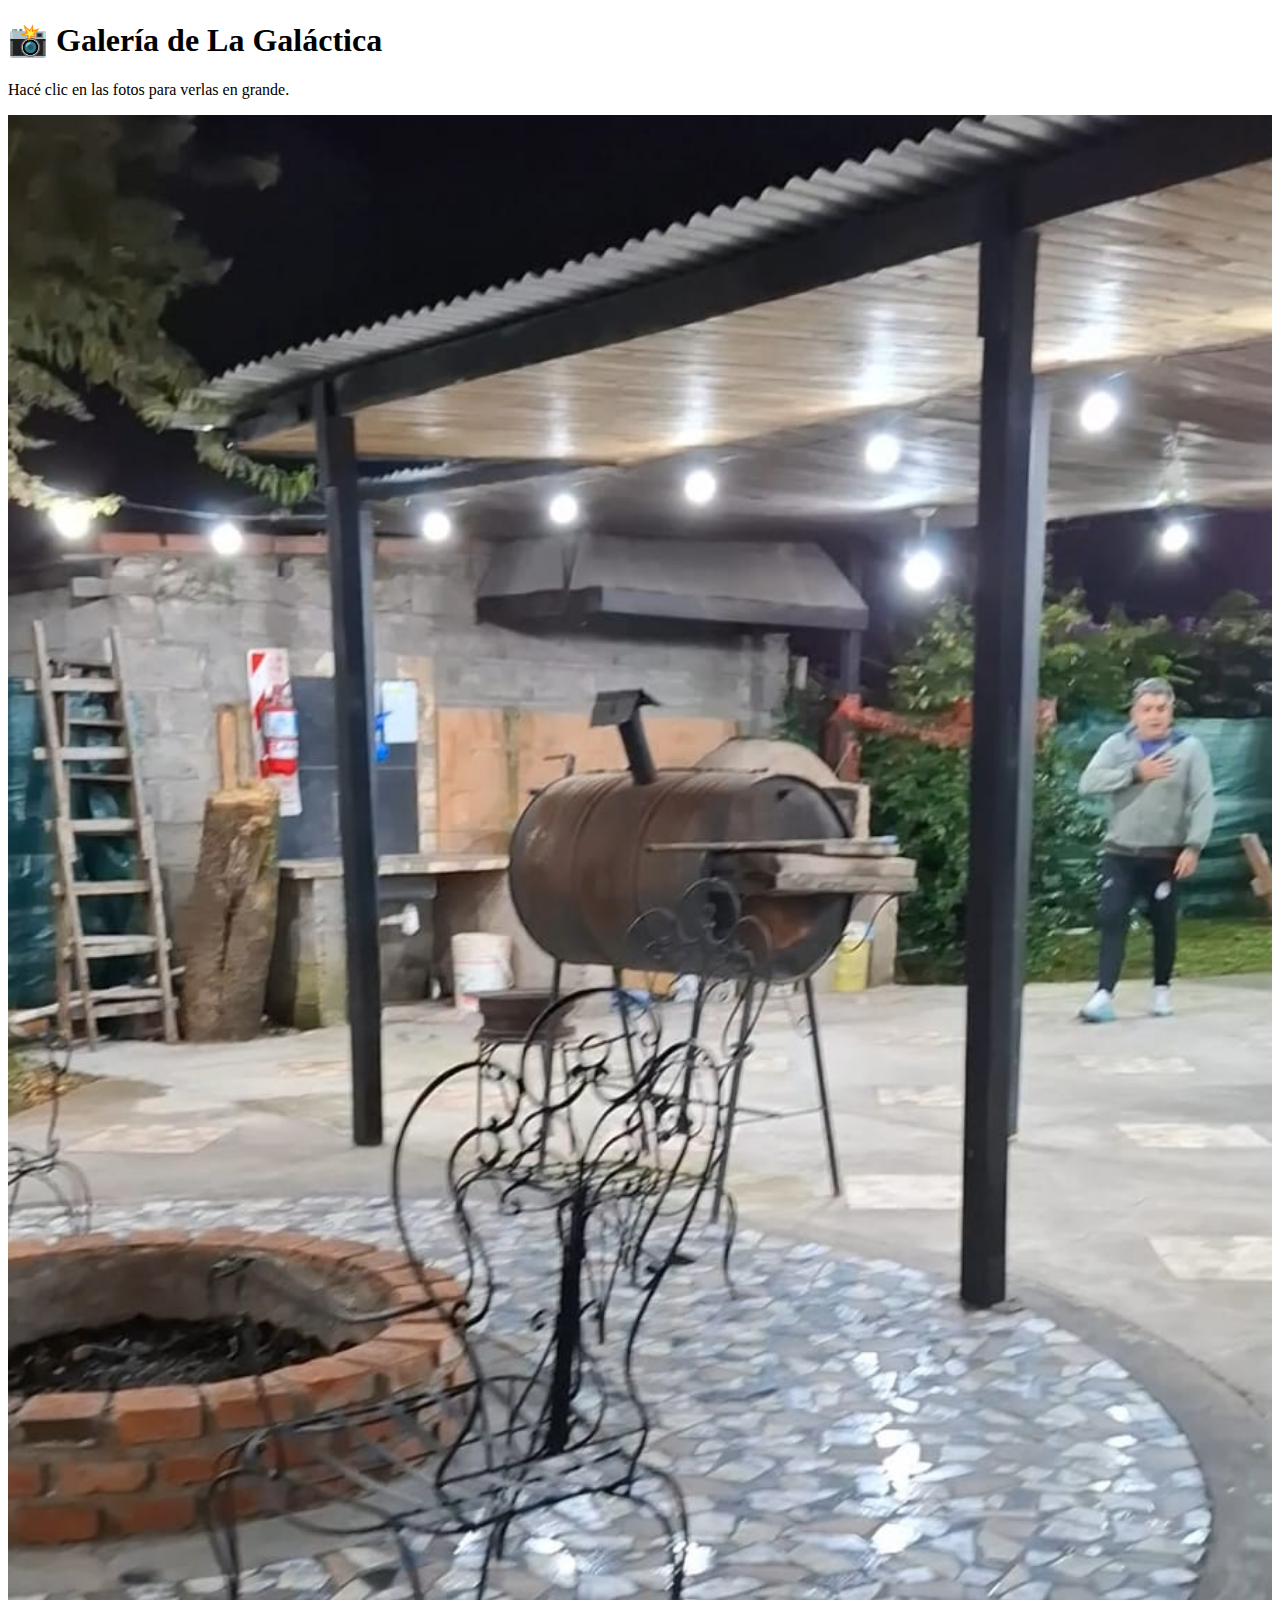
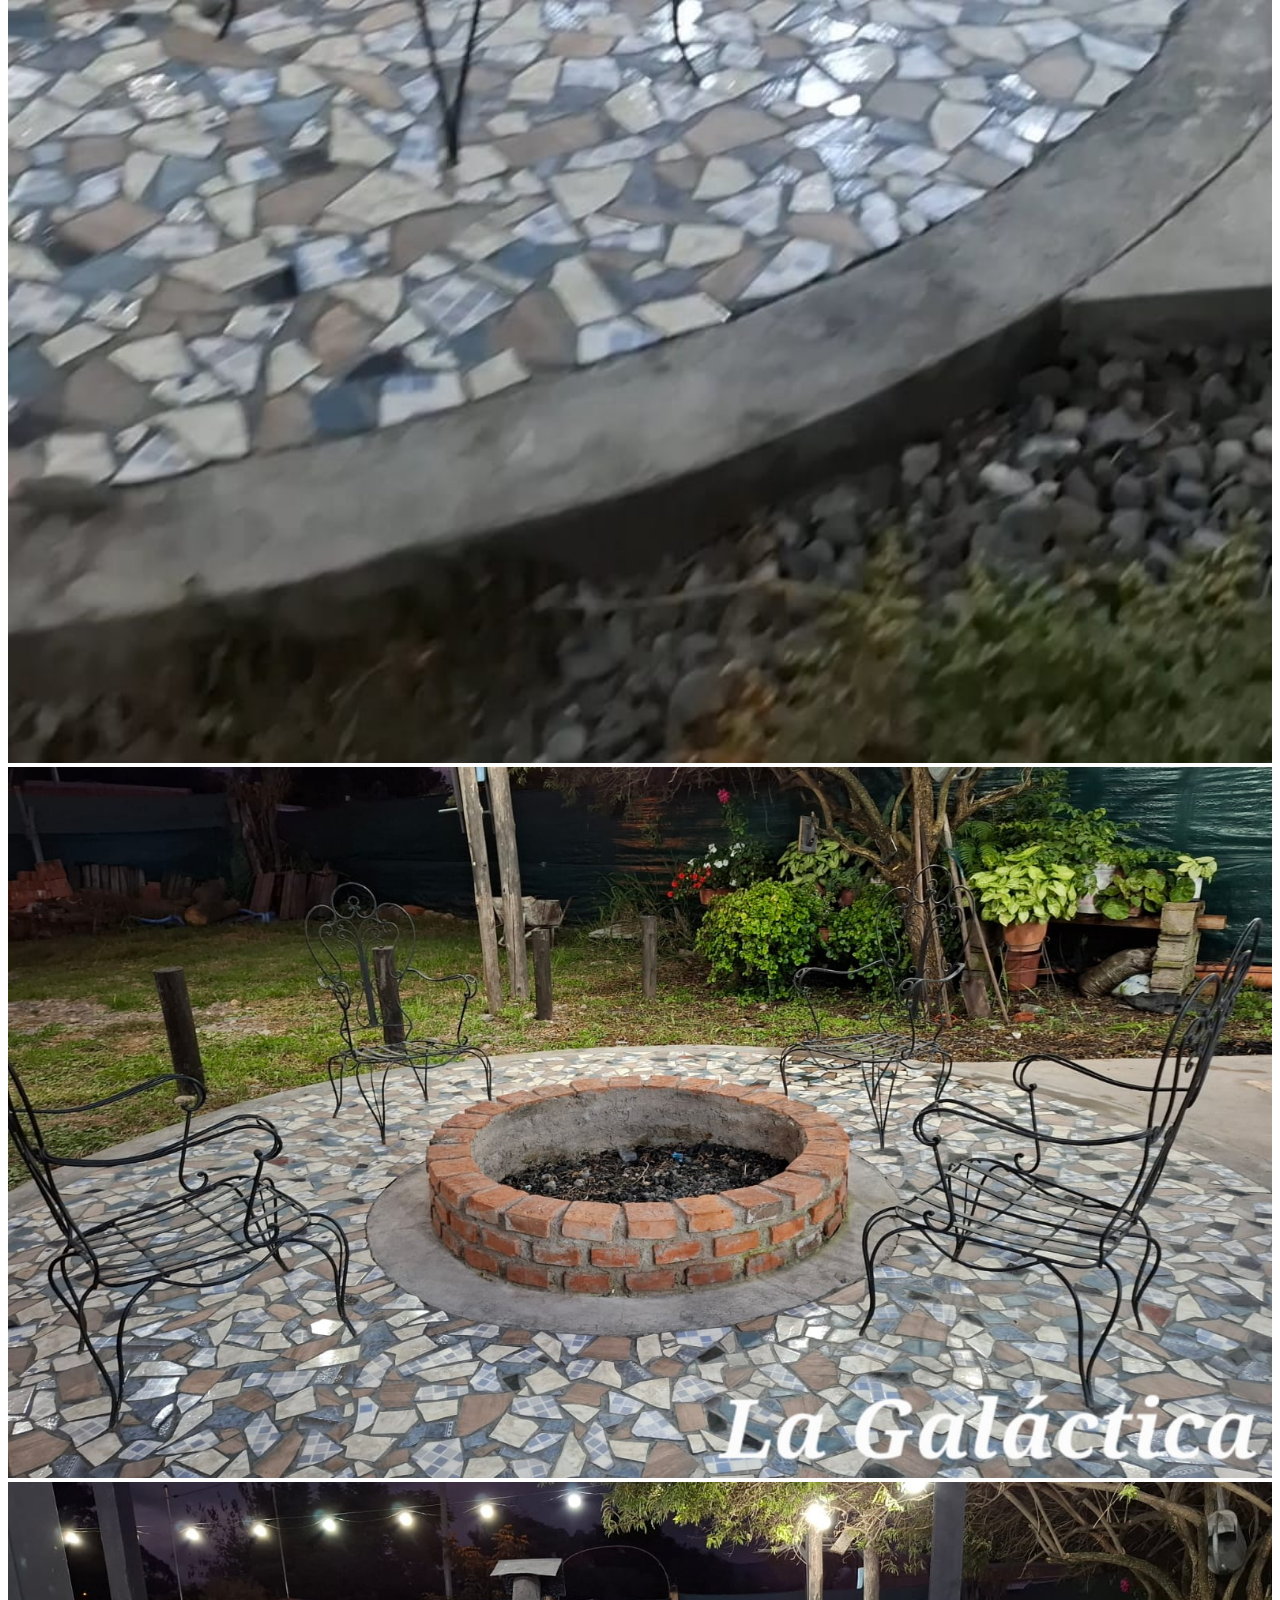
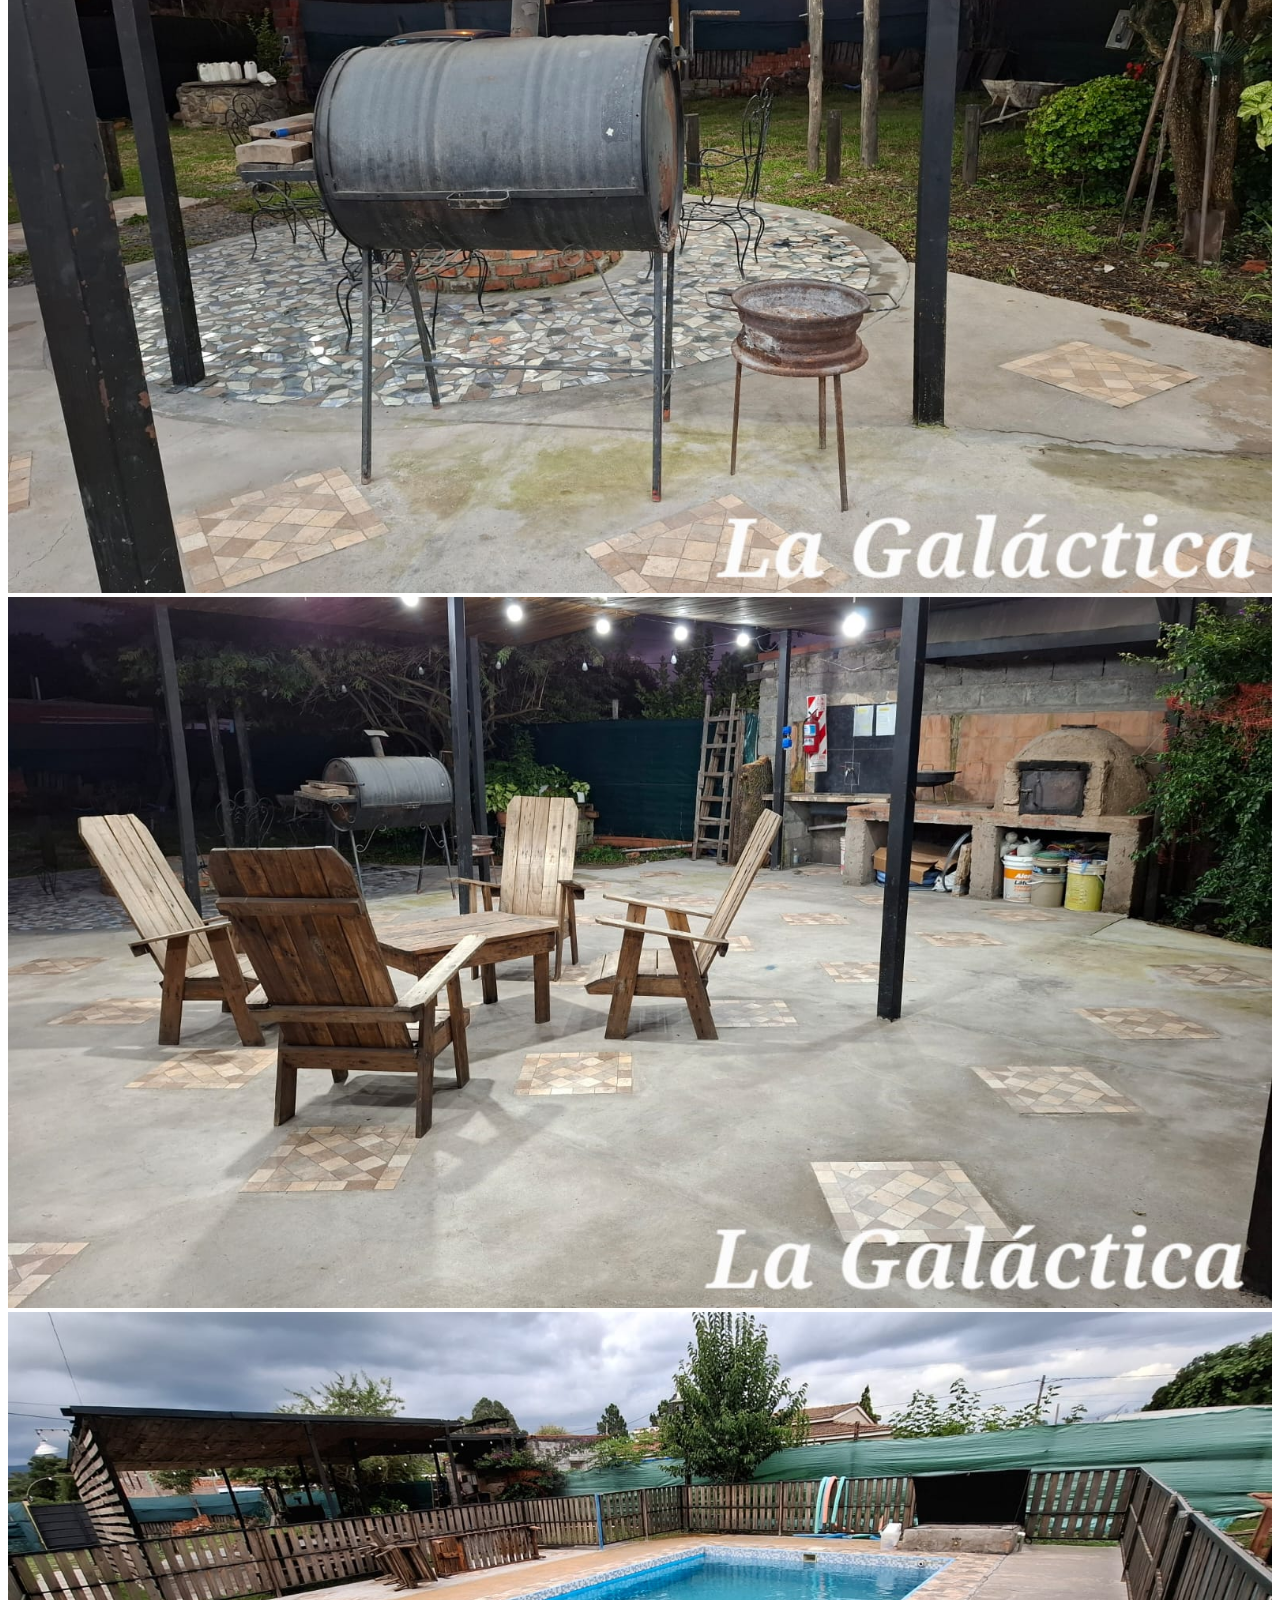
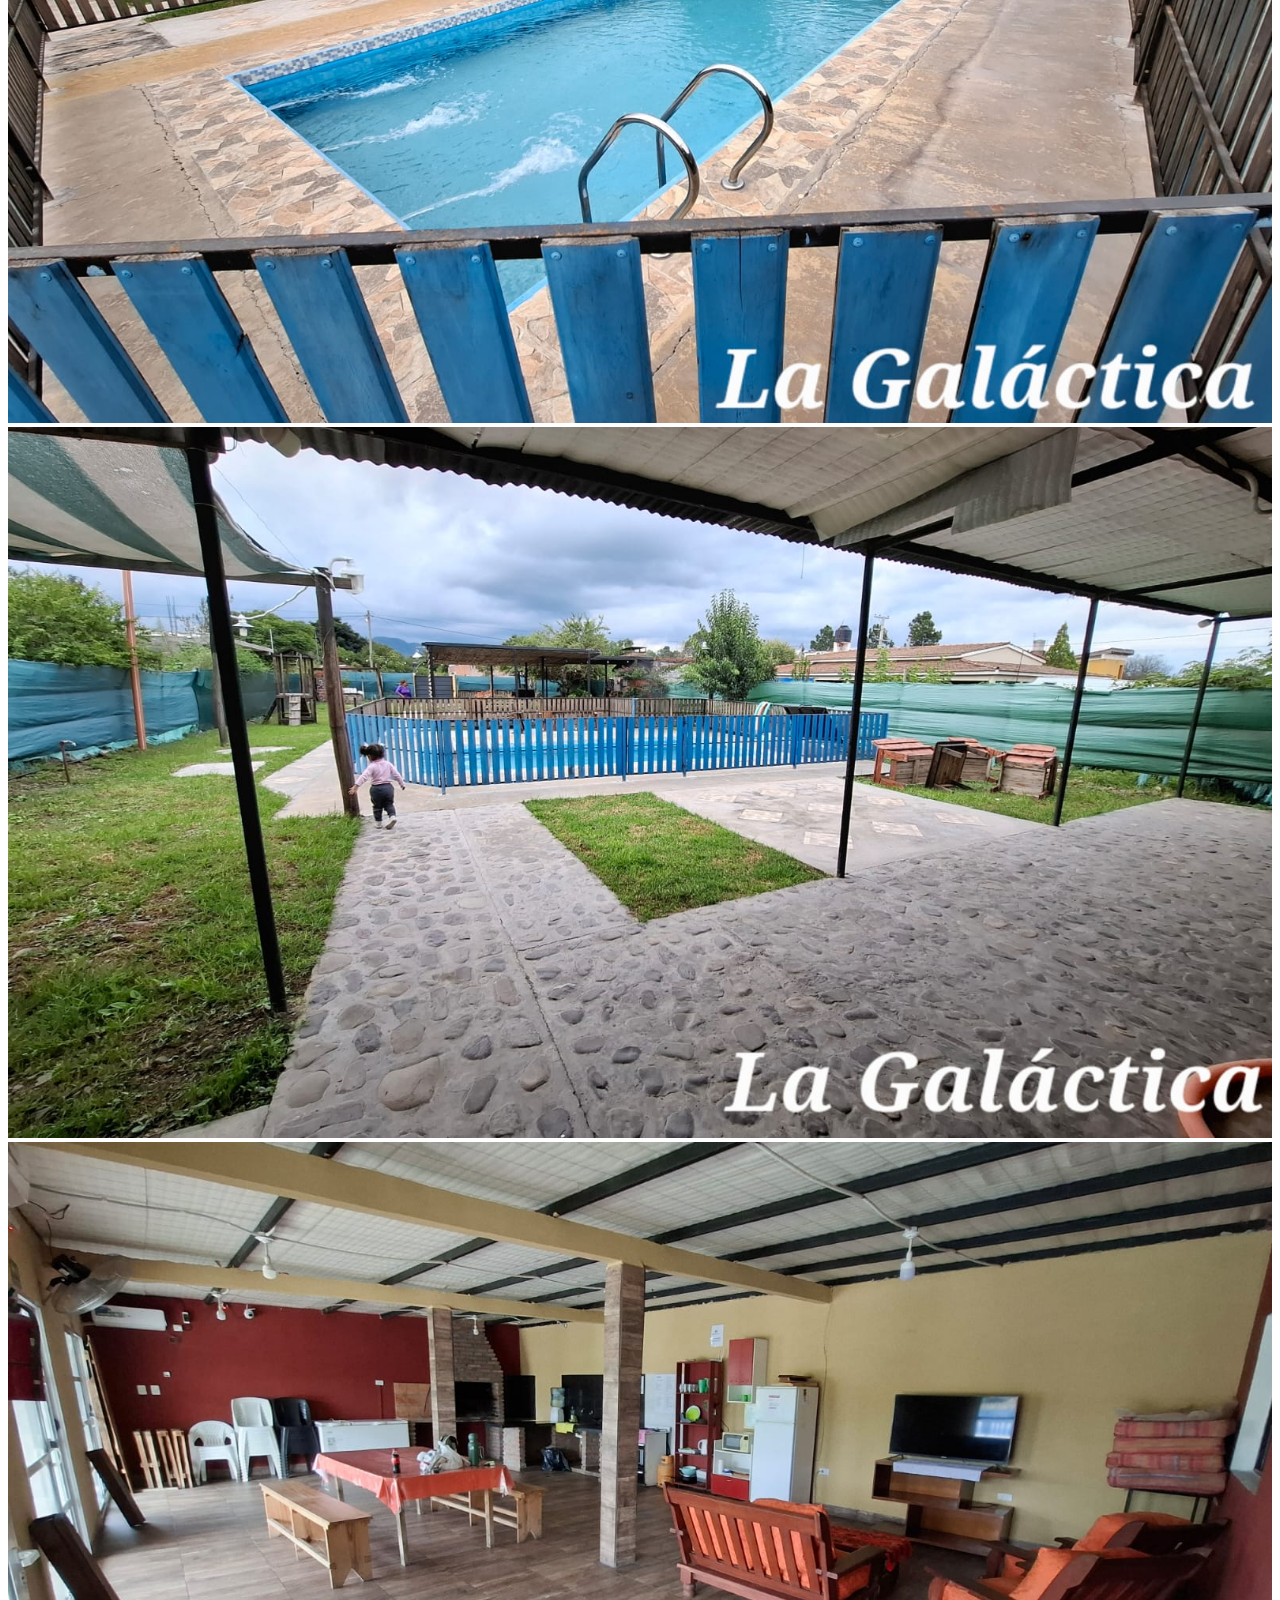
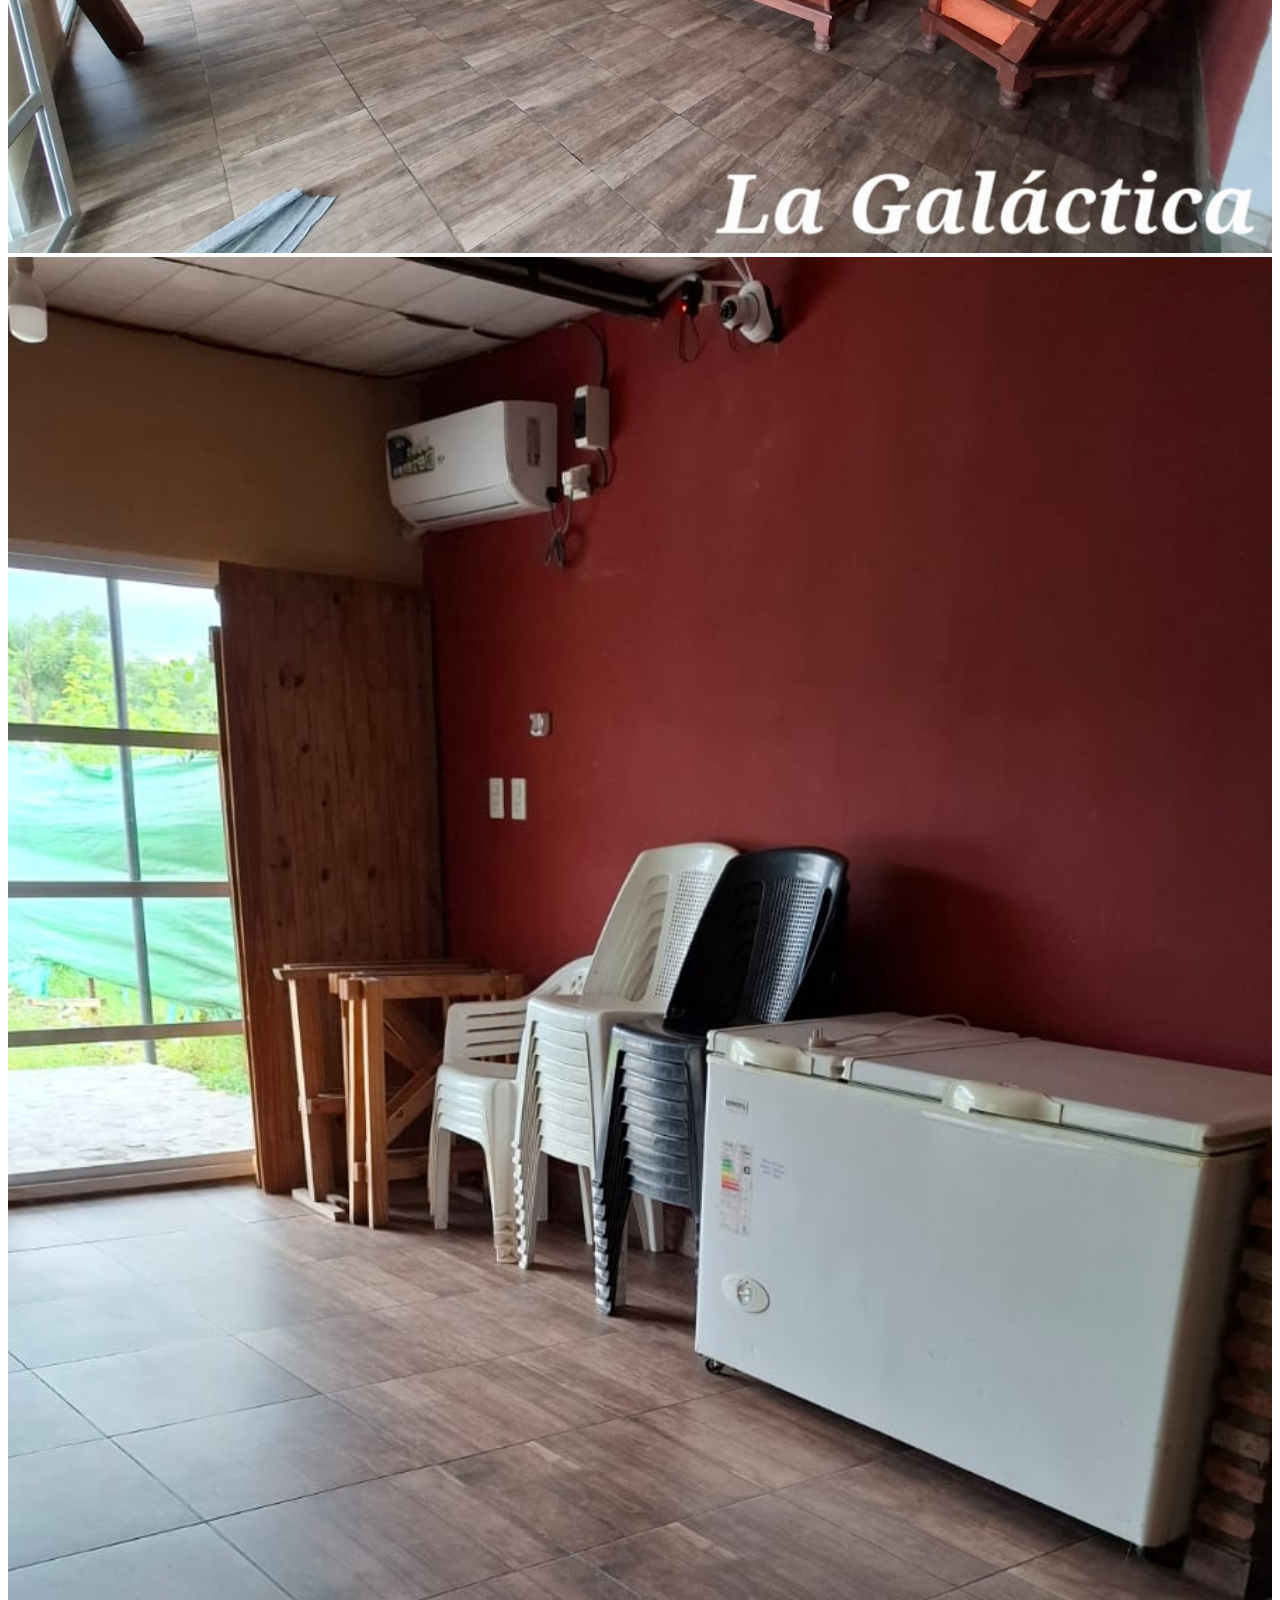
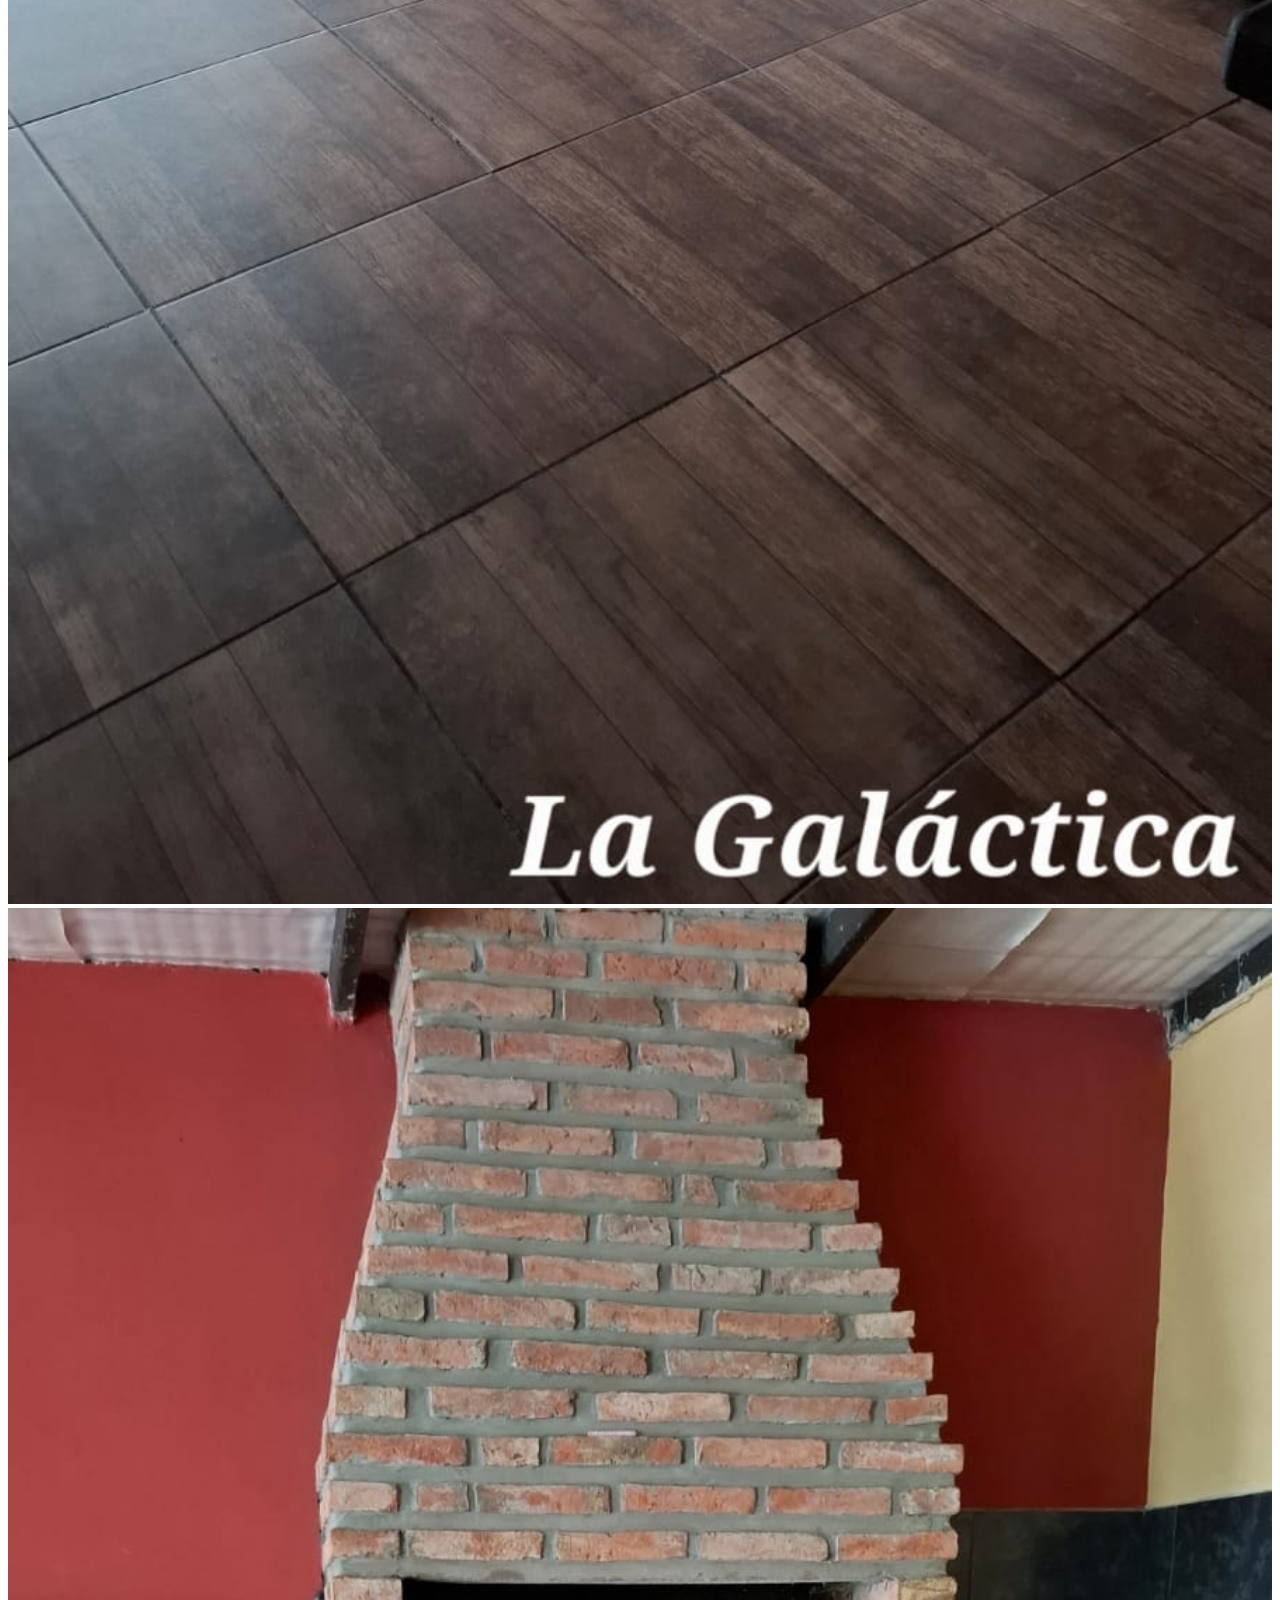
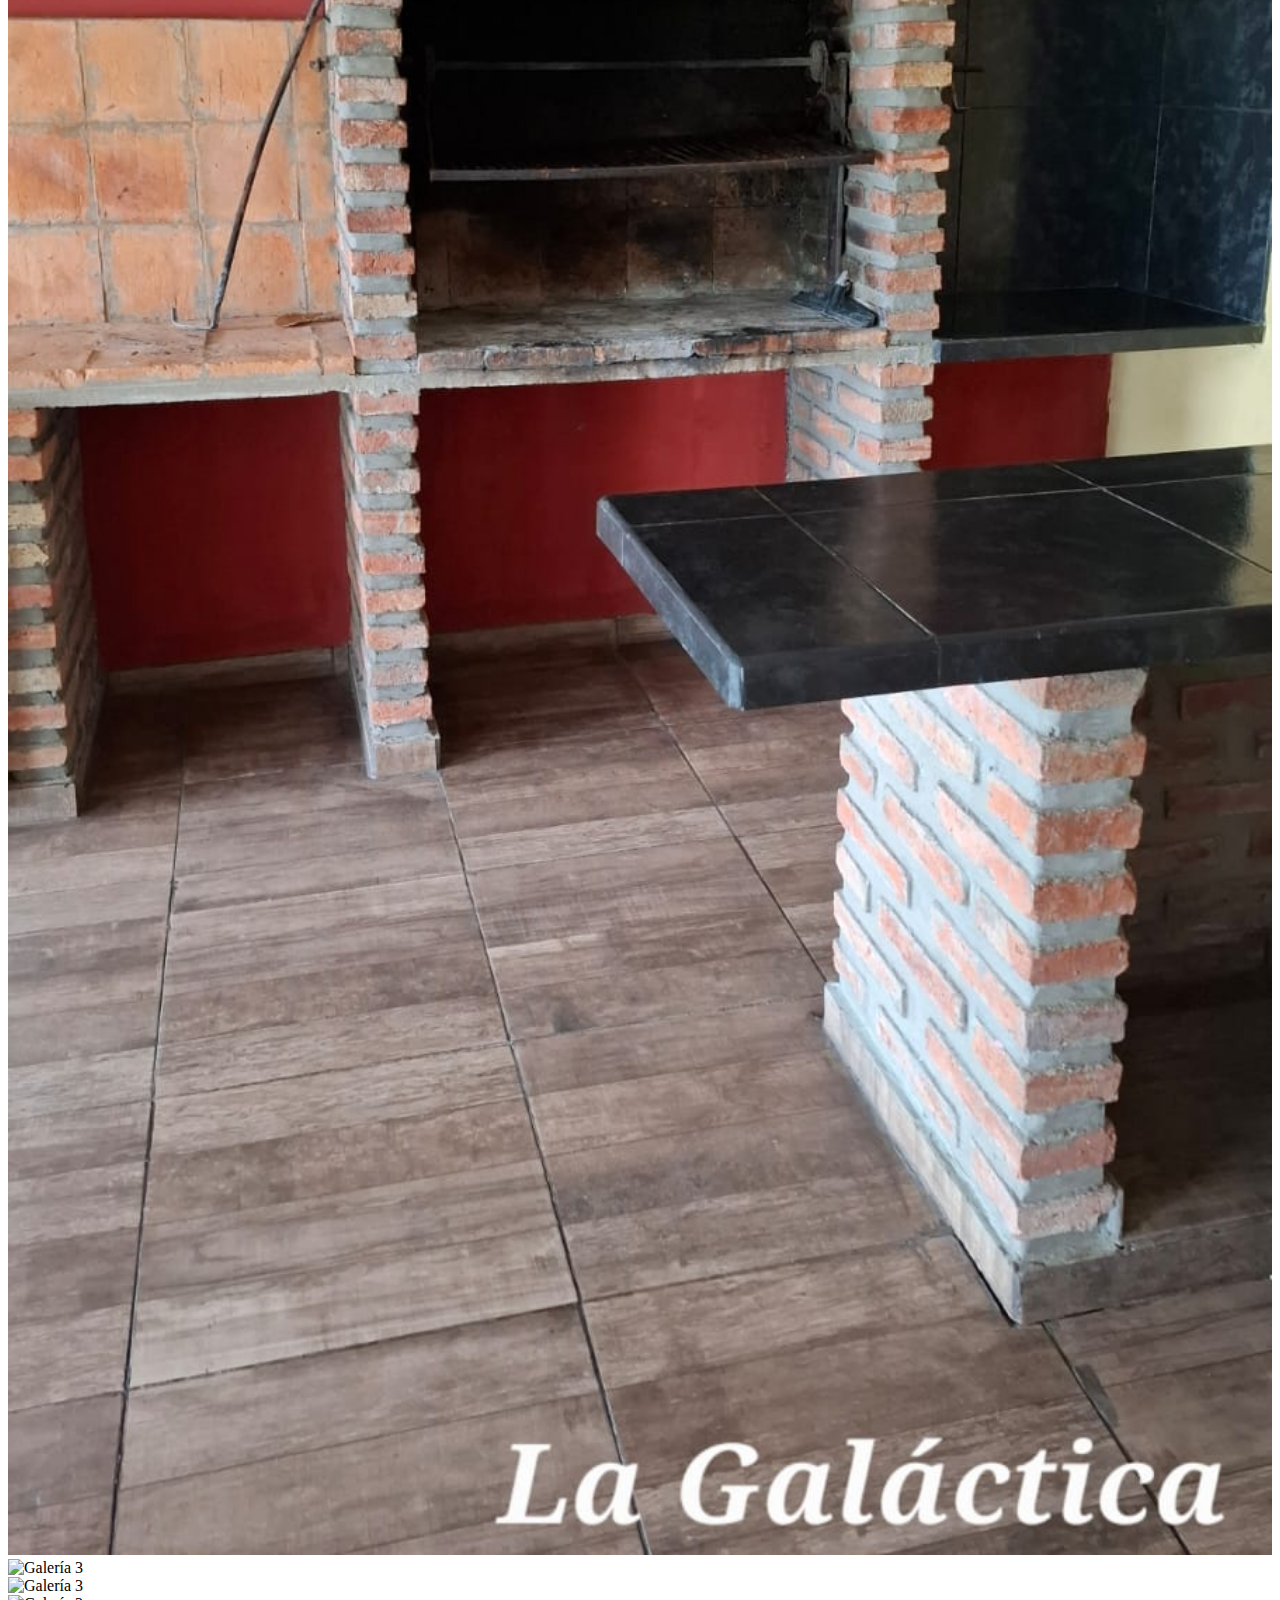
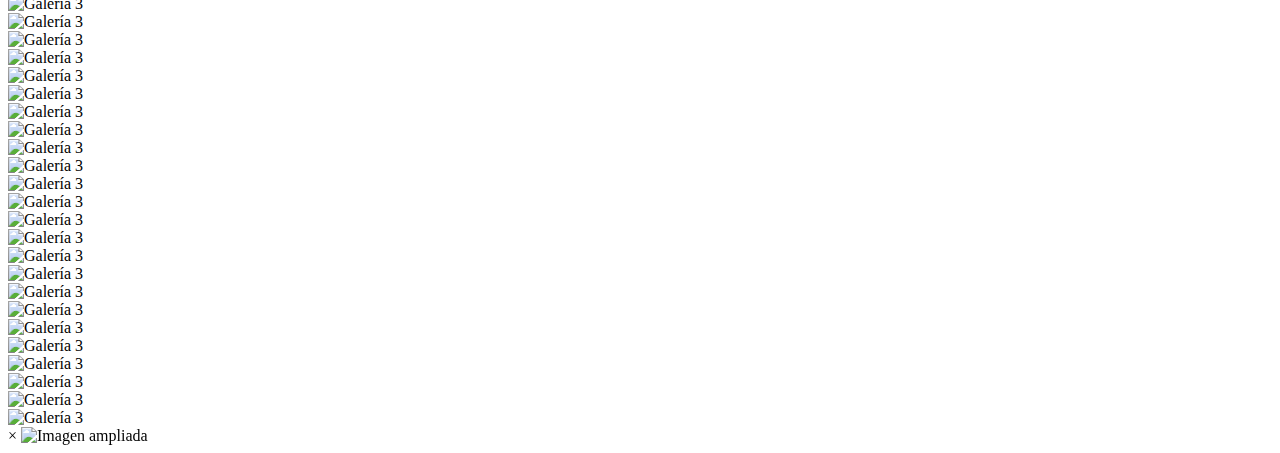
==== assets/galery.html @ 5ee054ca "expansion" ====
<!DOCTYPE html>
<html lang="es">
<head>
  <meta charset="UTF-8" />
  <meta name="viewport" content="width=device-width, initial-scale=1.0" />
  <title>Galería - La Galáctica</title>
  <script src="https://cdn.tailwindcss.com"></script>
  <link rel="stylesheet" href="estilo_galery.css">
</head>
<body class="bg-gradient-to-br from-purple-100 to-pink-100 text-gray-800 font-sans">

  <main class="max-w-6xl mx-auto p-6">
    <header class="text-center mb-10 fade-in">
      <h1 class="text-4xl font-extrabold text-transparent bg-clip-text bg-gradient-to-r from-purple-600 to-pink-500 drop-shadow-lg">
        📸 Galería de La Galáctica
      </h1>
      <p class="text-lg mt-2">Hacé clic en las fotos para verlas en grande.</p>
    </header>

    <section class="grid grid-cols-1 sm:grid-cols-2 md:grid-cols-3 gap-6 fade-in">
      <!-- Repite este bloque para cada imagen -->
      <div class="relative group cursor-pointer">
        <img src="../images_galery/Imagen de WhatsApp 2025-04-14 a las 21.27.49_161e784c.jpg" alt="Galería 1" class="gallery-image rounded-lg shadow-md hover:scale-105 transition-transform duration-300">
      </div>
      <div class="relative group cursor-pointer">
        <img src="../images_galery/Imagen de WhatsApp 2025-04-14 a las 21.27.51_d444a897.jpg" alt="Galería 2" class="gallery-image rounded-lg shadow-md hover:scale-105 transition-transform duration-300">
      </div>
      <div class="relative group cursor-pointer">
        <img src="../images_galery/Imagen de WhatsApp 2025-04-14 a las 21.27.52_0bce7c68.jpg" alt="Galería 3" class="gallery-image rounded-lg shadow-md hover:scale-105 transition-transform duration-300">
      </div>
      <div class="relative group cursor-pointer">
        <img src="../images_galery/Imagen de WhatsApp 2025-04-14 a las 21.27.54_a005f62d.jpg" alt="Galería 3" class="gallery-image rounded-lg shadow-md hover:scale-105 transition-transform duration-300">
      </div>
      <div class="relative group cursor-pointer">
        <img src="../images_galery/Imagen de WhatsApp 2025-04-14 a las 21.27.56_9a8b5234.jpg" alt="Galería 3" class="gallery-image rounded-lg shadow-md hover:scale-105 transition-transform duration-300">
      </div>
      <div class="relative group cursor-pointer">
        <img src="../images_galery/Imagen de WhatsApp 2025-04-14 a las 21.28.03_ce4c93ab.jpg" alt="Galería 3" class="gallery-image rounded-lg shadow-md hover:scale-105 transition-transform duration-300">
      </div>
      <div class="relative group cursor-pointer">
        <img src="../images_galery/Imagen de WhatsApp 2025-04-14 a las 21.28.05_5495fae5.jpg" alt="Galería 3" class="gallery-image rounded-lg shadow-md hover:scale-105 transition-transform duration-300">
      </div>
      <div class="relative group cursor-pointer">
        <img src="../images_galery/Imagen de WhatsApp 2025-04-14 a las 21.28.11_1f5624f4.jpg" alt="Galería 3" class="gallery-image rounded-lg shadow-md hover:scale-105 transition-transform duration-300">
      </div>
      <div class="relative group cursor-pointer">
        <img src="../images_galery/Imagen de WhatsApp 2025-04-14 a las 21.28.12_245d3bca.jpg" alt="Galería 3" class="gallery-image rounded-lg shadow-md hover:scale-105 transition-transform duration-300">
      </div>
      <div class="relative group cursor-pointer">
        <img src="images_galery/foto3.jpg" alt="Galería 3" class="gallery-image rounded-lg shadow-md hover:scale-105 transition-transform duration-300">
      </div>
      <div class="relative group cursor-pointer">
        <img src="images_galery/foto3.jpg" alt="Galería 3" class="gallery-image rounded-lg shadow-md hover:scale-105 transition-transform duration-300">
      </div>
      <div class="relative group cursor-pointer">
        <img src="images_galery/foto3.jpg" alt="Galería 3" class="gallery-image rounded-lg shadow-md hover:scale-105 transition-transform duration-300">
      </div>
      <div class="relative group cursor-pointer">
        <img src="images_galery/foto3.jpg" alt="Galería 3" class="gallery-image rounded-lg shadow-md hover:scale-105 transition-transform duration-300">
      </div>
      <div class="relative group cursor-pointer">
        <img src="images_galery/foto3.jpg" alt="Galería 3" class="gallery-image rounded-lg shadow-md hover:scale-105 transition-transform duration-300">
      </div>
      <div class="relative group cursor-pointer">
        <img src="images_galery/foto3.jpg" alt="Galería 3" class="gallery-image rounded-lg shadow-md hover:scale-105 transition-transform duration-300">
      </div>
      <div class="relative group cursor-pointer">
        <img src="images_galery/foto3.jpg" alt="Galería 3" class="gallery-image rounded-lg shadow-md hover:scale-105 transition-transform duration-300">
      </div>
      <div class="relative group cursor-pointer">
        <img src="images_galery/foto3.jpg" alt="Galería 3" class="gallery-image rounded-lg shadow-md hover:scale-105 transition-transform duration-300">
      </div>
      <div class="relative group cursor-pointer">
        <img src="images_galery/foto3.jpg" alt="Galería 3" class="gallery-image rounded-lg shadow-md hover:scale-105 transition-transform duration-300">
      </div>
      <div class="relative group cursor-pointer">
        <img src="images_galery/foto3.jpg" alt="Galería 3" class="gallery-image rounded-lg shadow-md hover:scale-105 transition-transform duration-300">
      </div>
      <div class="relative group cursor-pointer">
        <img src="images_galery/foto3.jpg" alt="Galería 3" class="gallery-image rounded-lg shadow-md hover:scale-105 transition-transform duration-300">
      </div>
      <div class="relative group cursor-pointer">
        <img src="images_galery/foto3.jpg" alt="Galería 3" class="gallery-image rounded-lg shadow-md hover:scale-105 transition-transform duration-300">
      </div>
      <div class="relative group cursor-pointer">
        <img src="images_galery/foto3.jpg" alt="Galería 3" class="gallery-image rounded-lg shadow-md hover:scale-105 transition-transform duration-300">
      </div>
      <div class="relative group cursor-pointer">
        <img src="images_galery/foto3.jpg" alt="Galería 3" class="gallery-image rounded-lg shadow-md hover:scale-105 transition-transform duration-300">
      </div>
      <div class="relative group cursor-pointer">
        <img src="images_galery/foto3.jpg" alt="Galería 3" class="gallery-image rounded-lg shadow-md hover:scale-105 transition-transform duration-300">
      </div>
      <div class="relative group cursor-pointer">
        <img src="images_galery/foto3.jpg" alt="Galería 3" class="gallery-image rounded-lg shadow-md hover:scale-105 transition-transform duration-300">
      </div>
      <div class="relative group cursor-pointer">
        <img src="images_galery/foto3.jpg" alt="Galería 3" class="gallery-image rounded-lg shadow-md hover:scale-105 transition-transform duration-300">
      </div>
      <div class="relative group cursor-pointer">
        <img src="images_galery/foto3.jpg" alt="Galería 3" class="gallery-image rounded-lg shadow-md hover:scale-105 transition-transform duration-300">
      </div>
      <div class="relative group cursor-pointer">
        <img src="images_galery/foto3.jpg" alt="Galería 3" class="gallery-image rounded-lg shadow-md hover:scale-105 transition-transform duration-300">
      </div>
      <div class="relative group cursor-pointer">
        <img src="images_galery/foto3.jpg" alt="Galería 3" class="gallery-image rounded-lg shadow-md hover:scale-105 transition-transform duration-300">
      </div>
      <div class="relative group cursor-pointer">
        <img src="images_galery/foto3.jpg" alt="Galería 3" class="gallery-image rounded-lg shadow-md hover:scale-105 transition-transform duration-300">
      </div>
      <div class="relative group cursor-pointer">
        <img src="images_galery/foto3.jpg" alt="Galería 3" class="gallery-image rounded-lg shadow-md hover:scale-105 transition-transform duration-300">
      </div>
      <div class="relative group cursor-pointer">
        <img src="images_galery/foto3.jpg" alt="Galería 3" class="gallery-image rounded-lg shadow-md hover:scale-105 transition-transform duration-300">
      </div>
      <div class="relative group cursor-pointer">
        <img src="images_galery/foto3.jpg" alt="Galería 3" class="gallery-image rounded-lg shadow-md hover:scale-105 transition-transform duration-300">
      </div>
      <div class="relative group cursor-pointer">
        <img src="images_galery/foto3.jpg" alt="Galería 3" class="gallery-image rounded-lg shadow-md hover:scale-105 transition-transform duration-300">
      </div>
      <div class="relative group cursor-pointer">
        <img src="images_galery/foto3.jpg" alt="Galería 3" class="gallery-image rounded-lg shadow-md hover:scale-105 transition-transform duration-300">
      </div>

      <!-- Agrega más imágenes si querés -->
    </section>

    <!-- Modal -->
    <div id="modal" class="hidden fixed inset-0 bg-black bg-opacity-80 flex items-center justify-center z-50">
      <span class="absolute top-4 right-6 text-white text-3xl cursor-pointer" id="closeModal">&times;</span>
      <img id="modalImage" src="" alt="Imagen ampliada" class="max-w-[90%] max-h-[90%] rounded shadow-lg border-4 border-white">
    </div>
  </main>

  <script>
    // Modal logic
    const images = document.querySelectorAll('.gallery-image');
    const modal = document.getElementById('modal');
    const modalImg = document.getElementById('modalImage');
    const closeModal = document.getElementById('closeModal');

    images.forEach(img => {
      img.addEventListener('click', () => {
        modalImg.src = img.src;
        modal.classList.remove('hidden');
      });
    });

    closeModal.addEventListener('click', () => {
      modal.classList.add('hidden');
    });

    // Cerrar modal al hacer click fuera de la imagen
    modal.addEventListener('click', (e) => {
      if (e.target === modal) {
        modal.classList.add('hidden');
      }
    });
  </script>
</body>
</html>
---- assets/estilo_galery.css ----
.gallery-card {
    width: 100%;
    height: 250px;
    overflow: hidden;
    border-radius: 12px;
    box-shadow: 0 10px 15px rgba(0, 0, 0, 0.1);
    transition: transform 0.3s ease;
  }
  
  .gallery-card:hover {
    transform: scale(1.05);
  }
  
  .gallery-image {
    width: 100%;
    height: 100%;
    object-fit: cover;
  }
  
  #modal {
    backdrop-filter: blur(6px);
  }
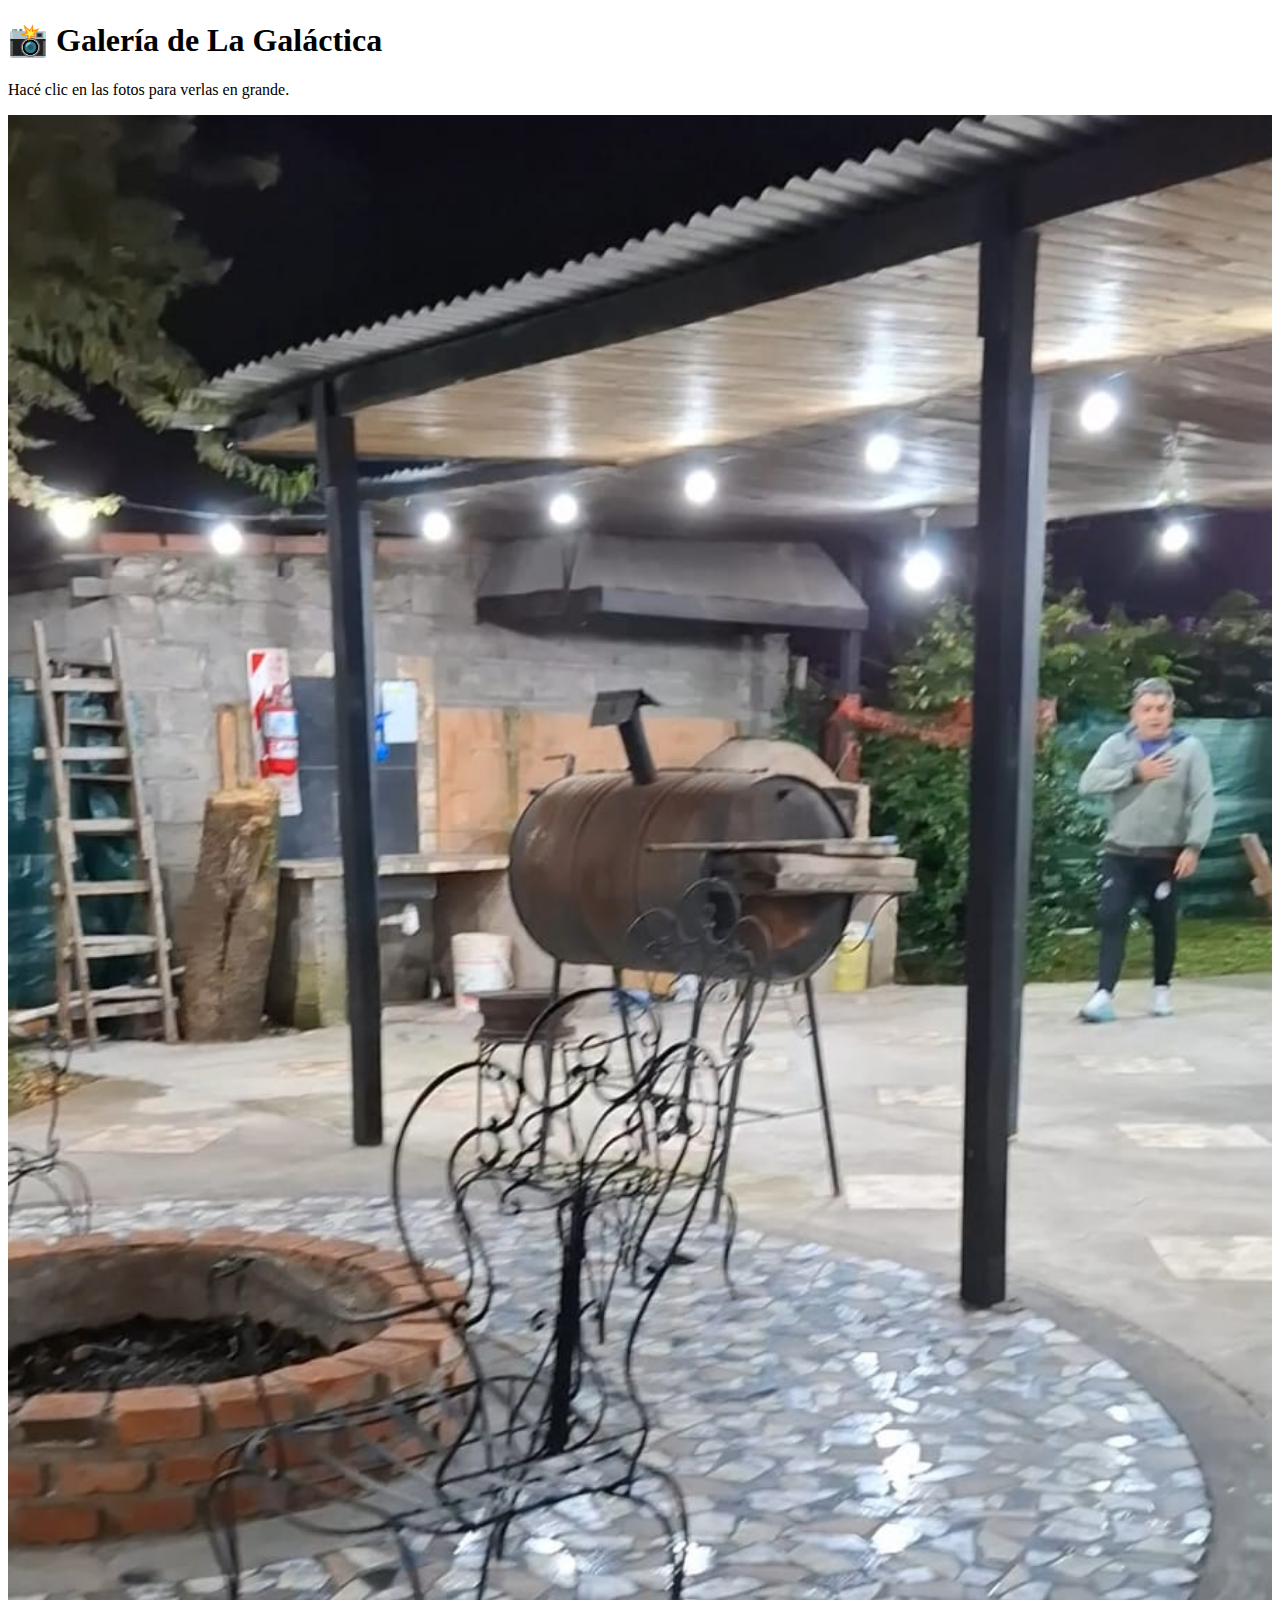
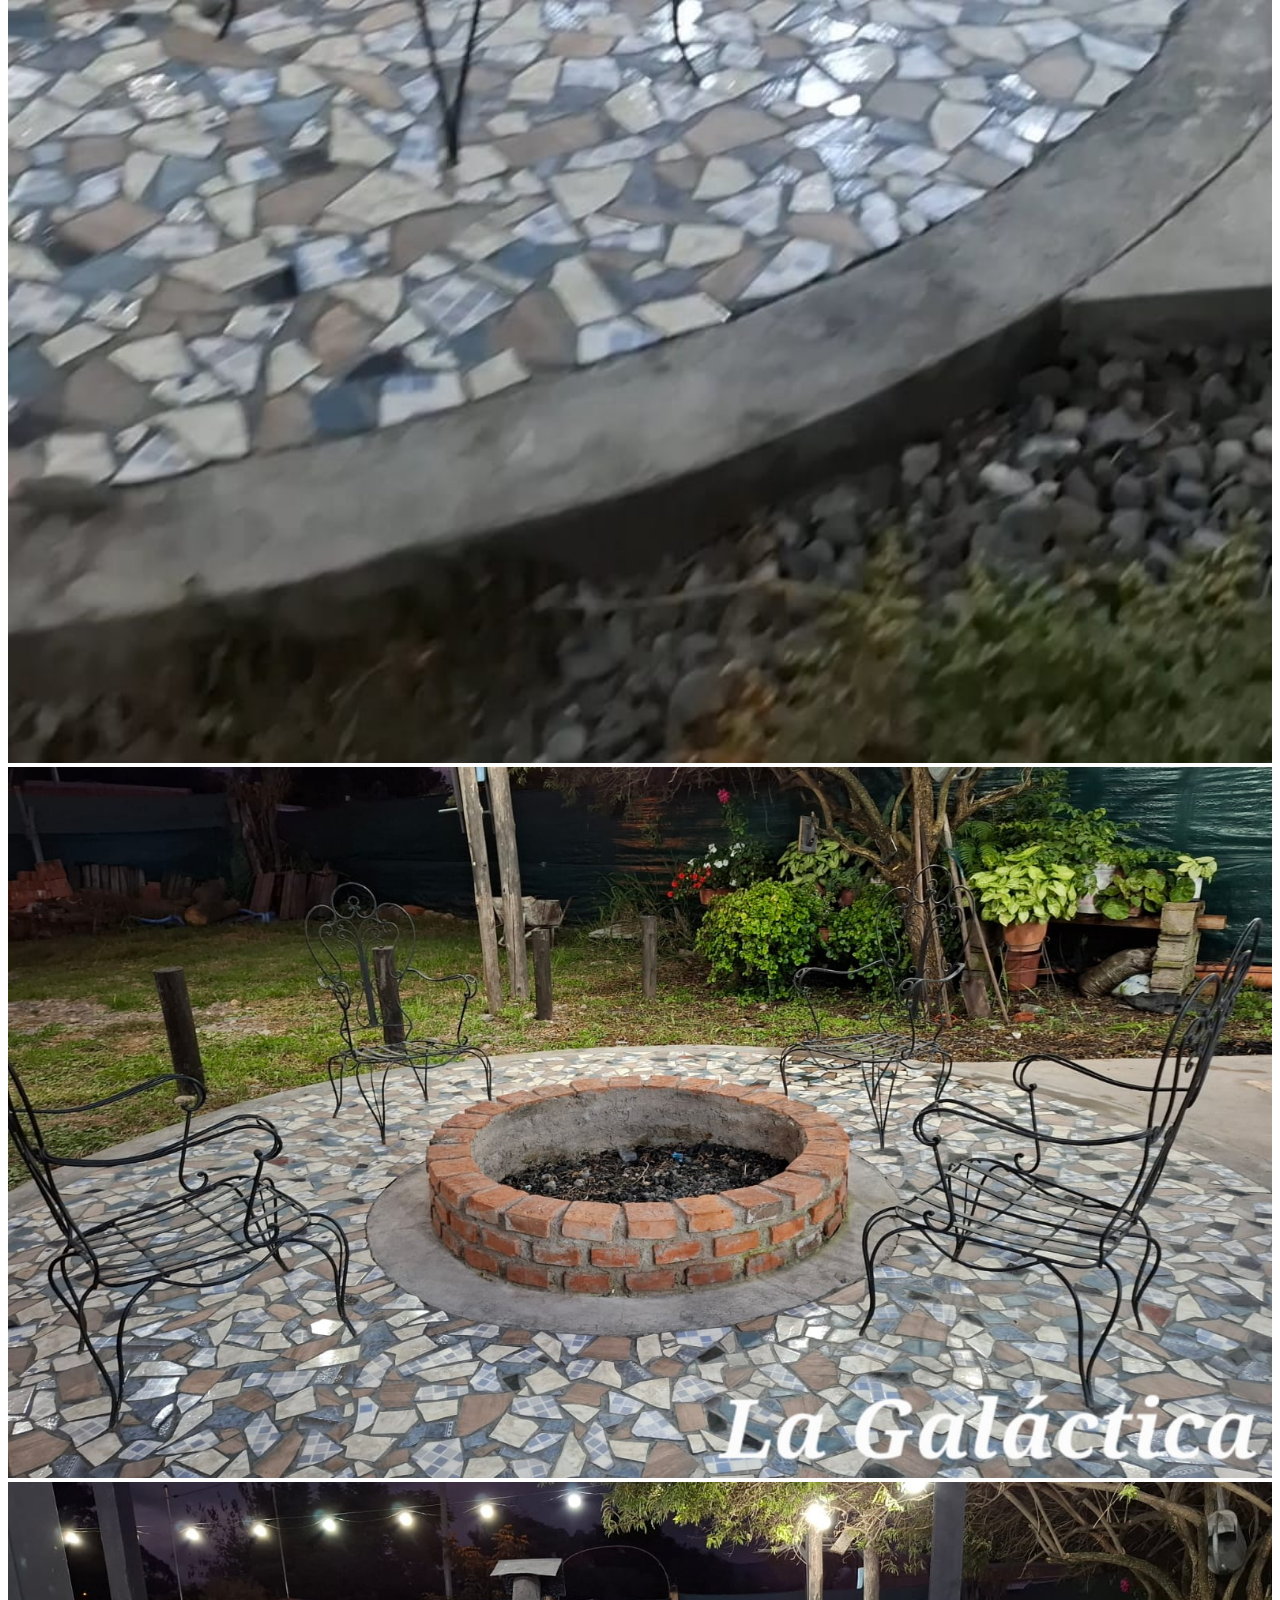
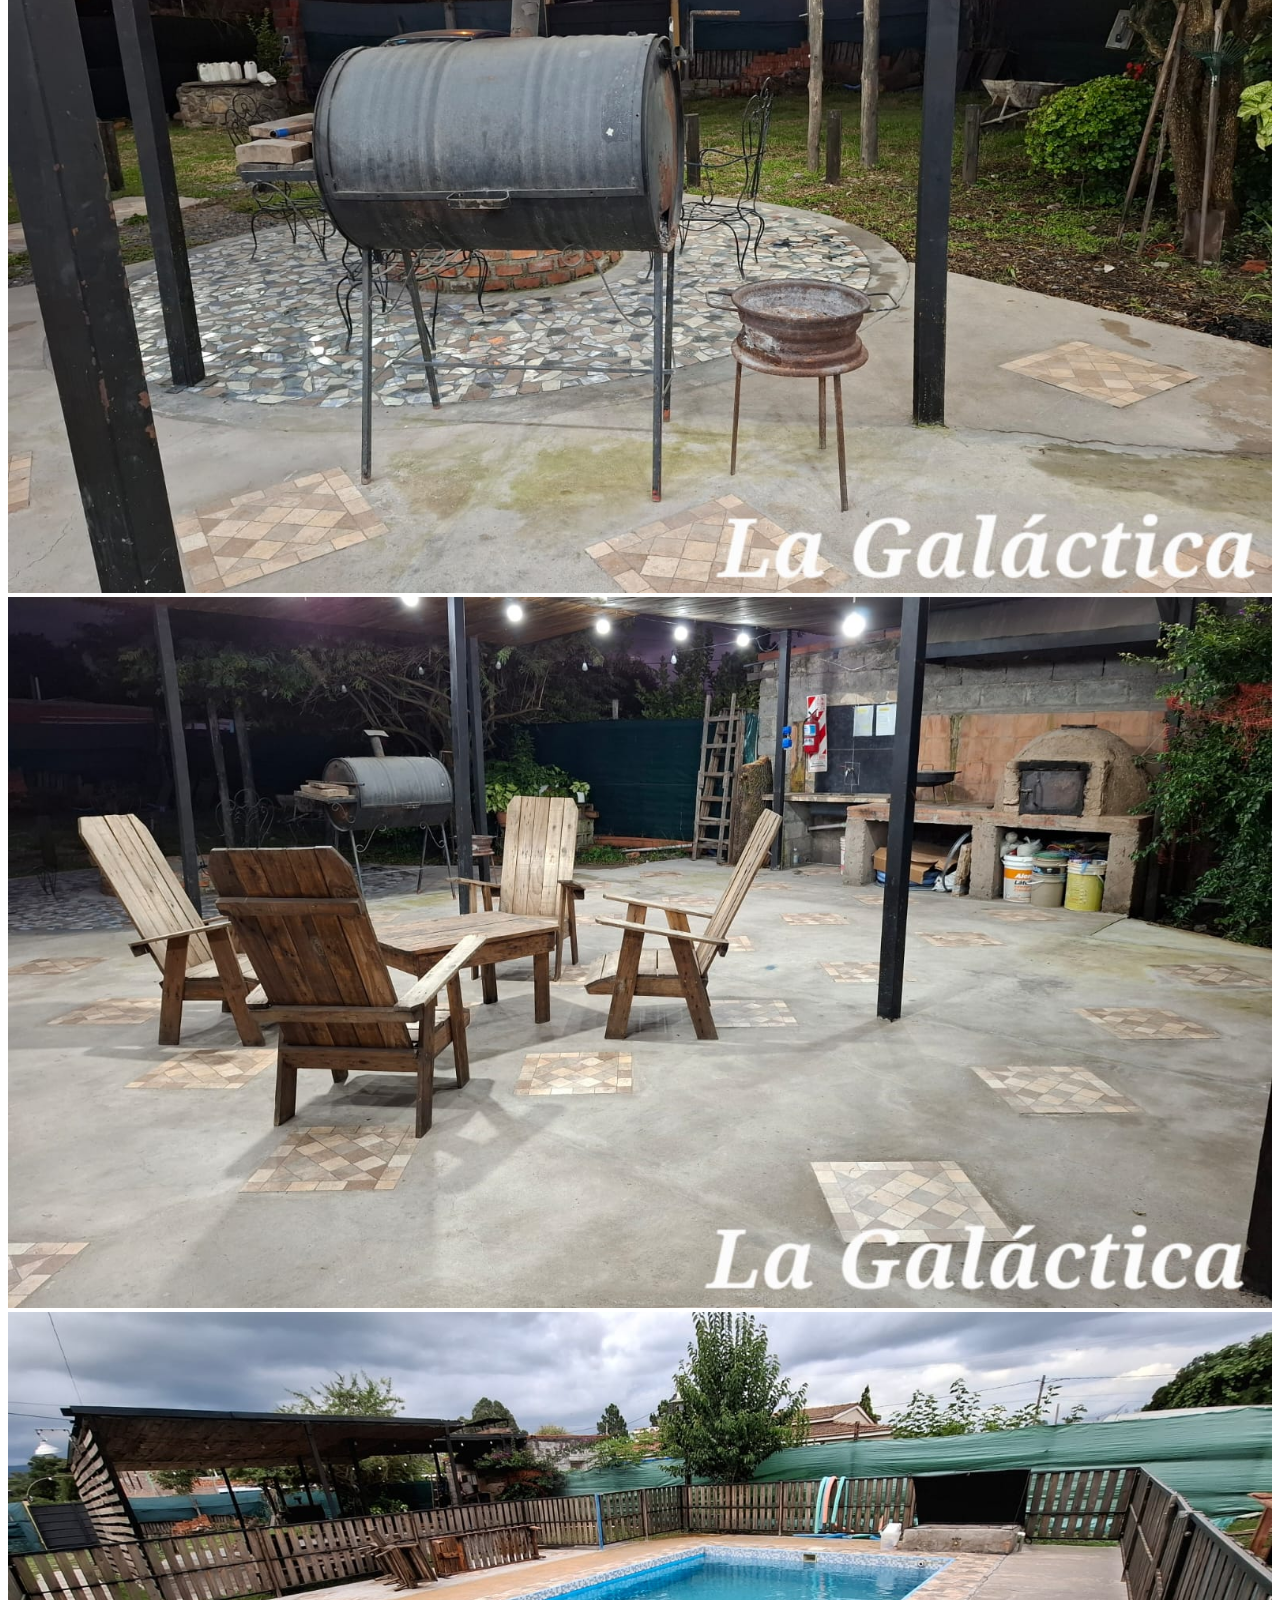
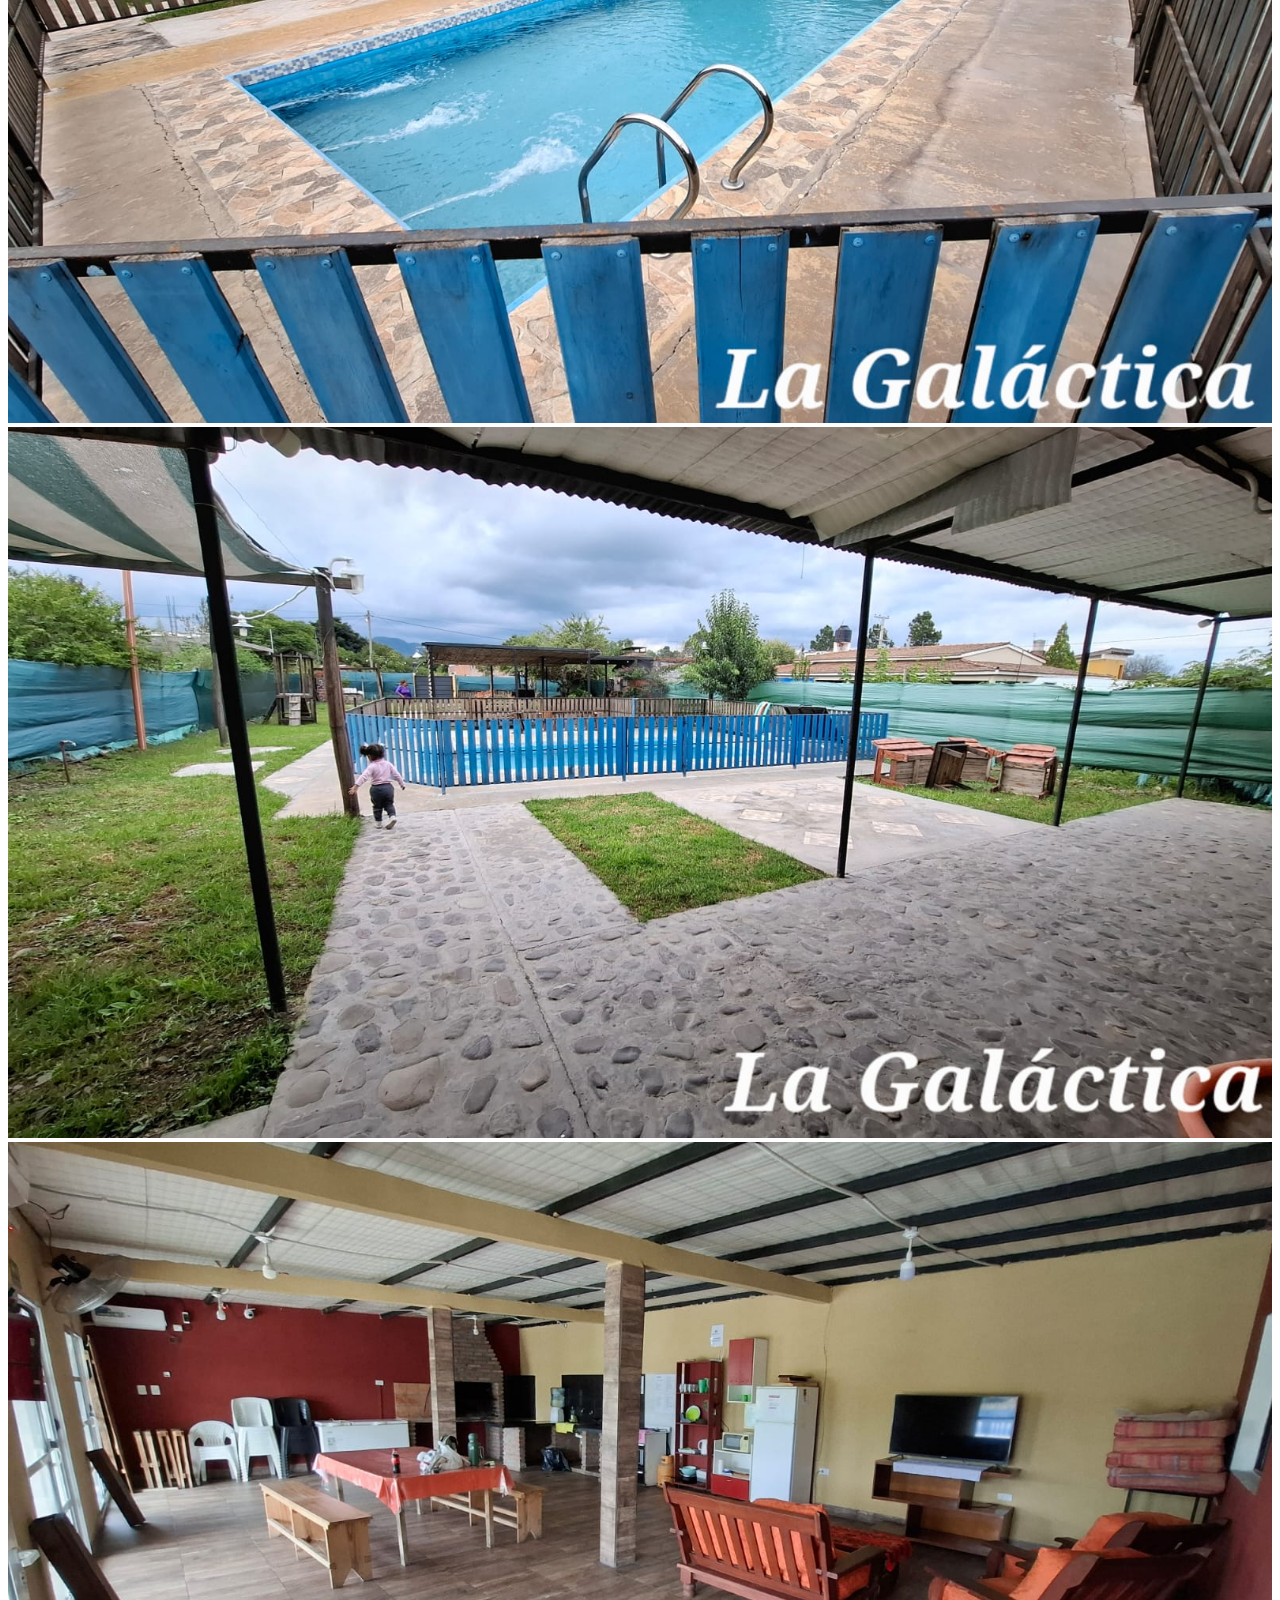
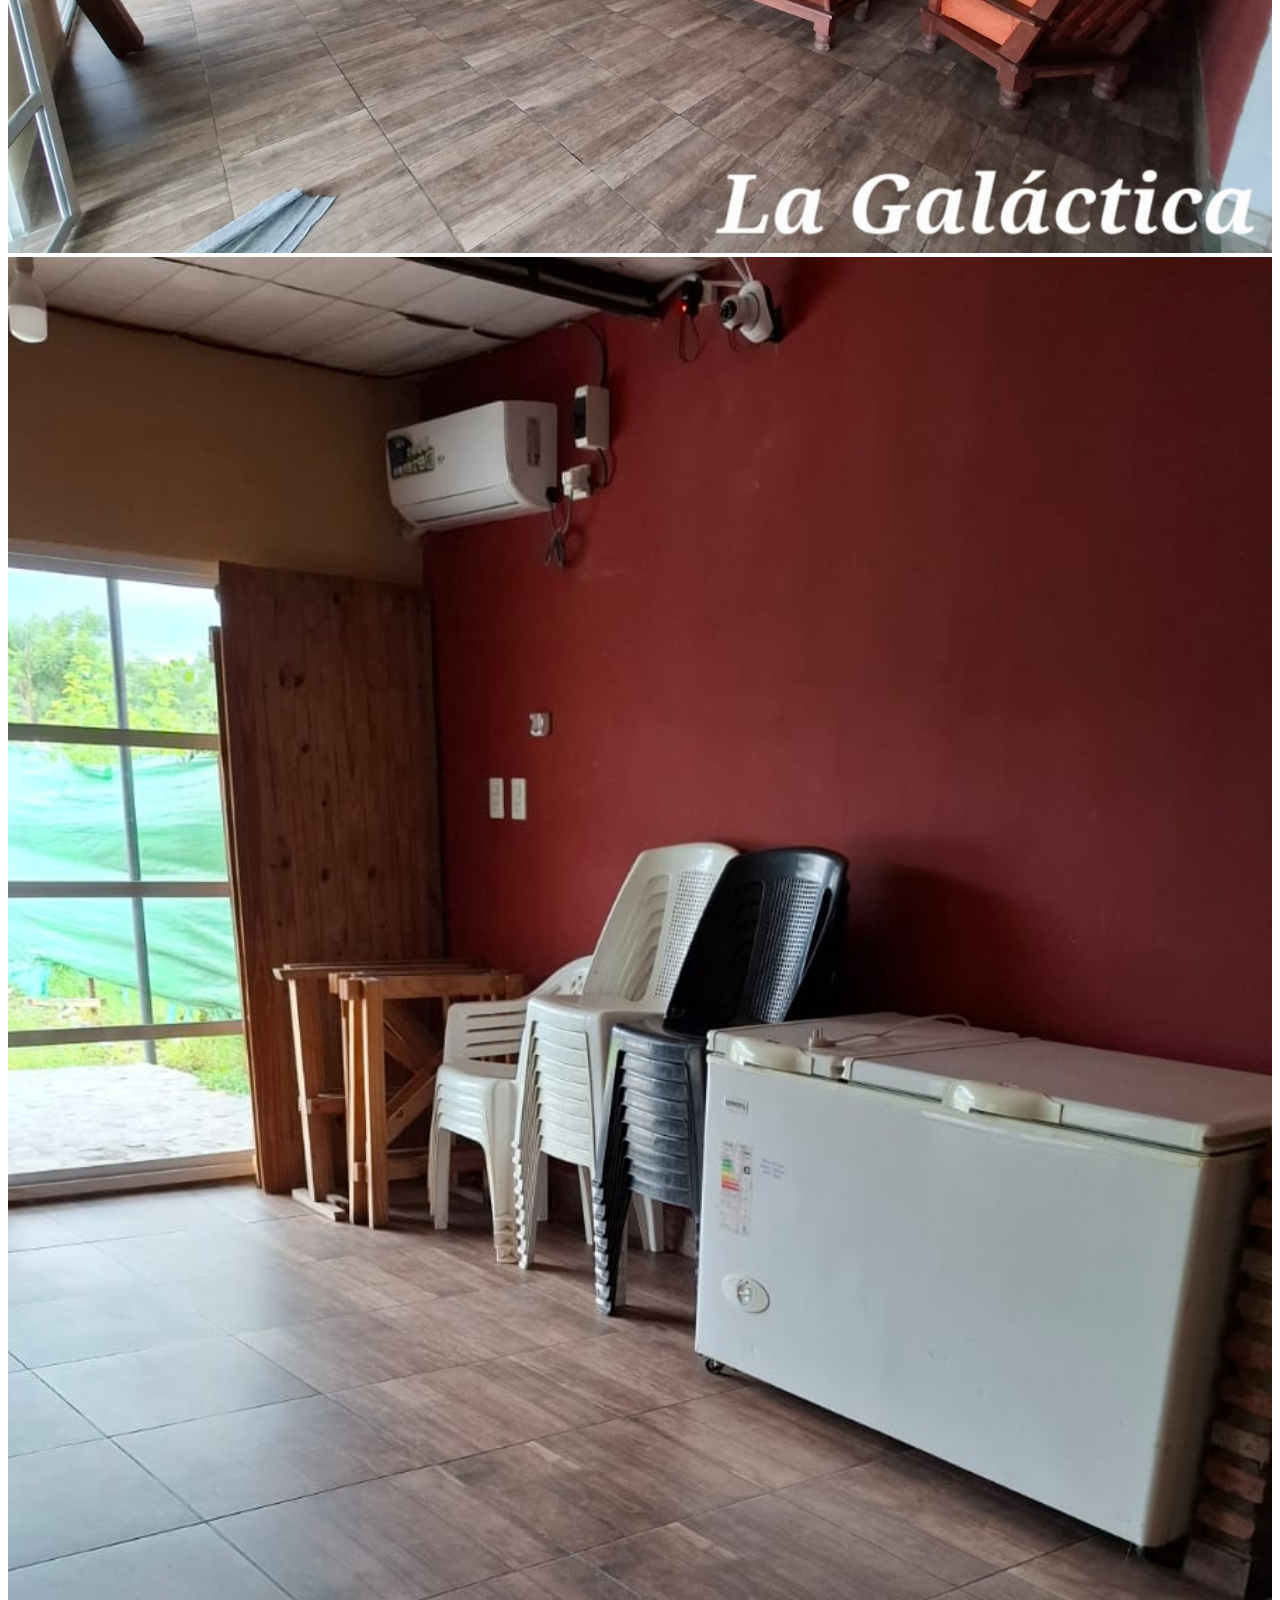
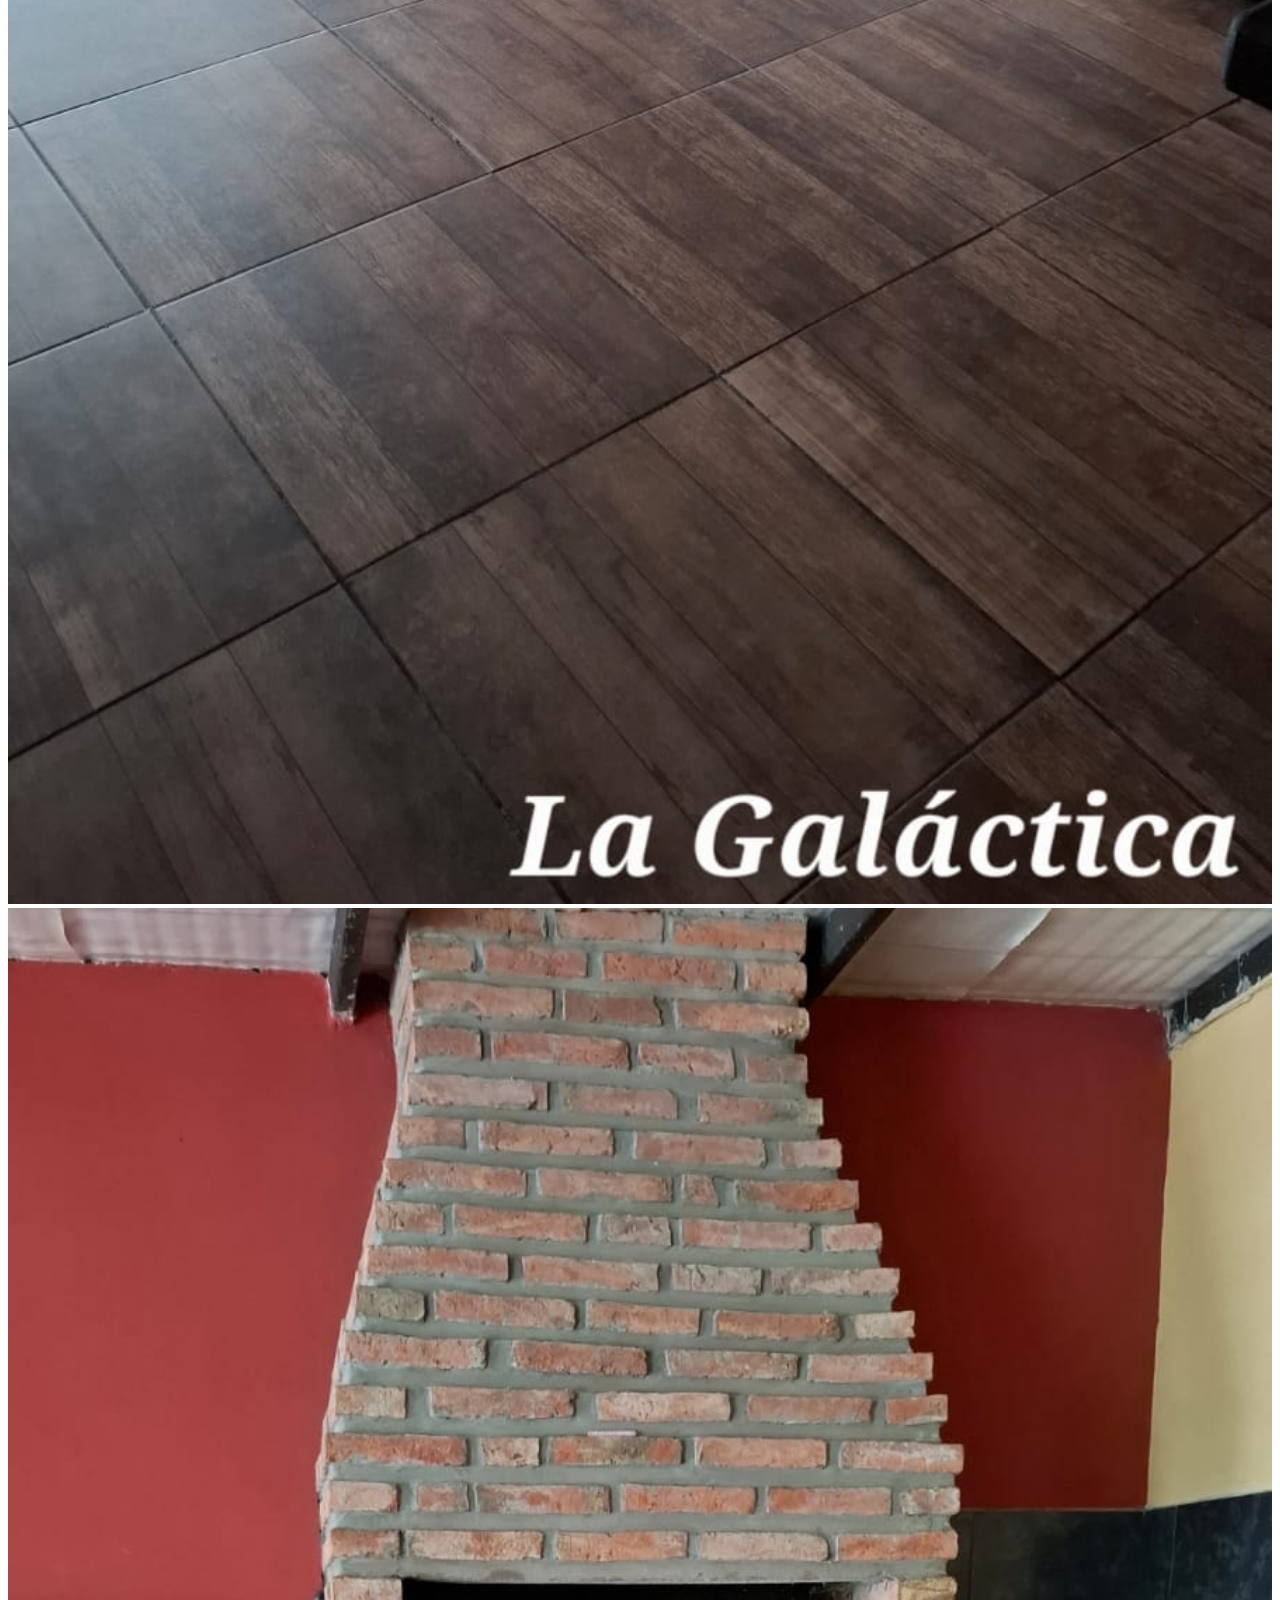
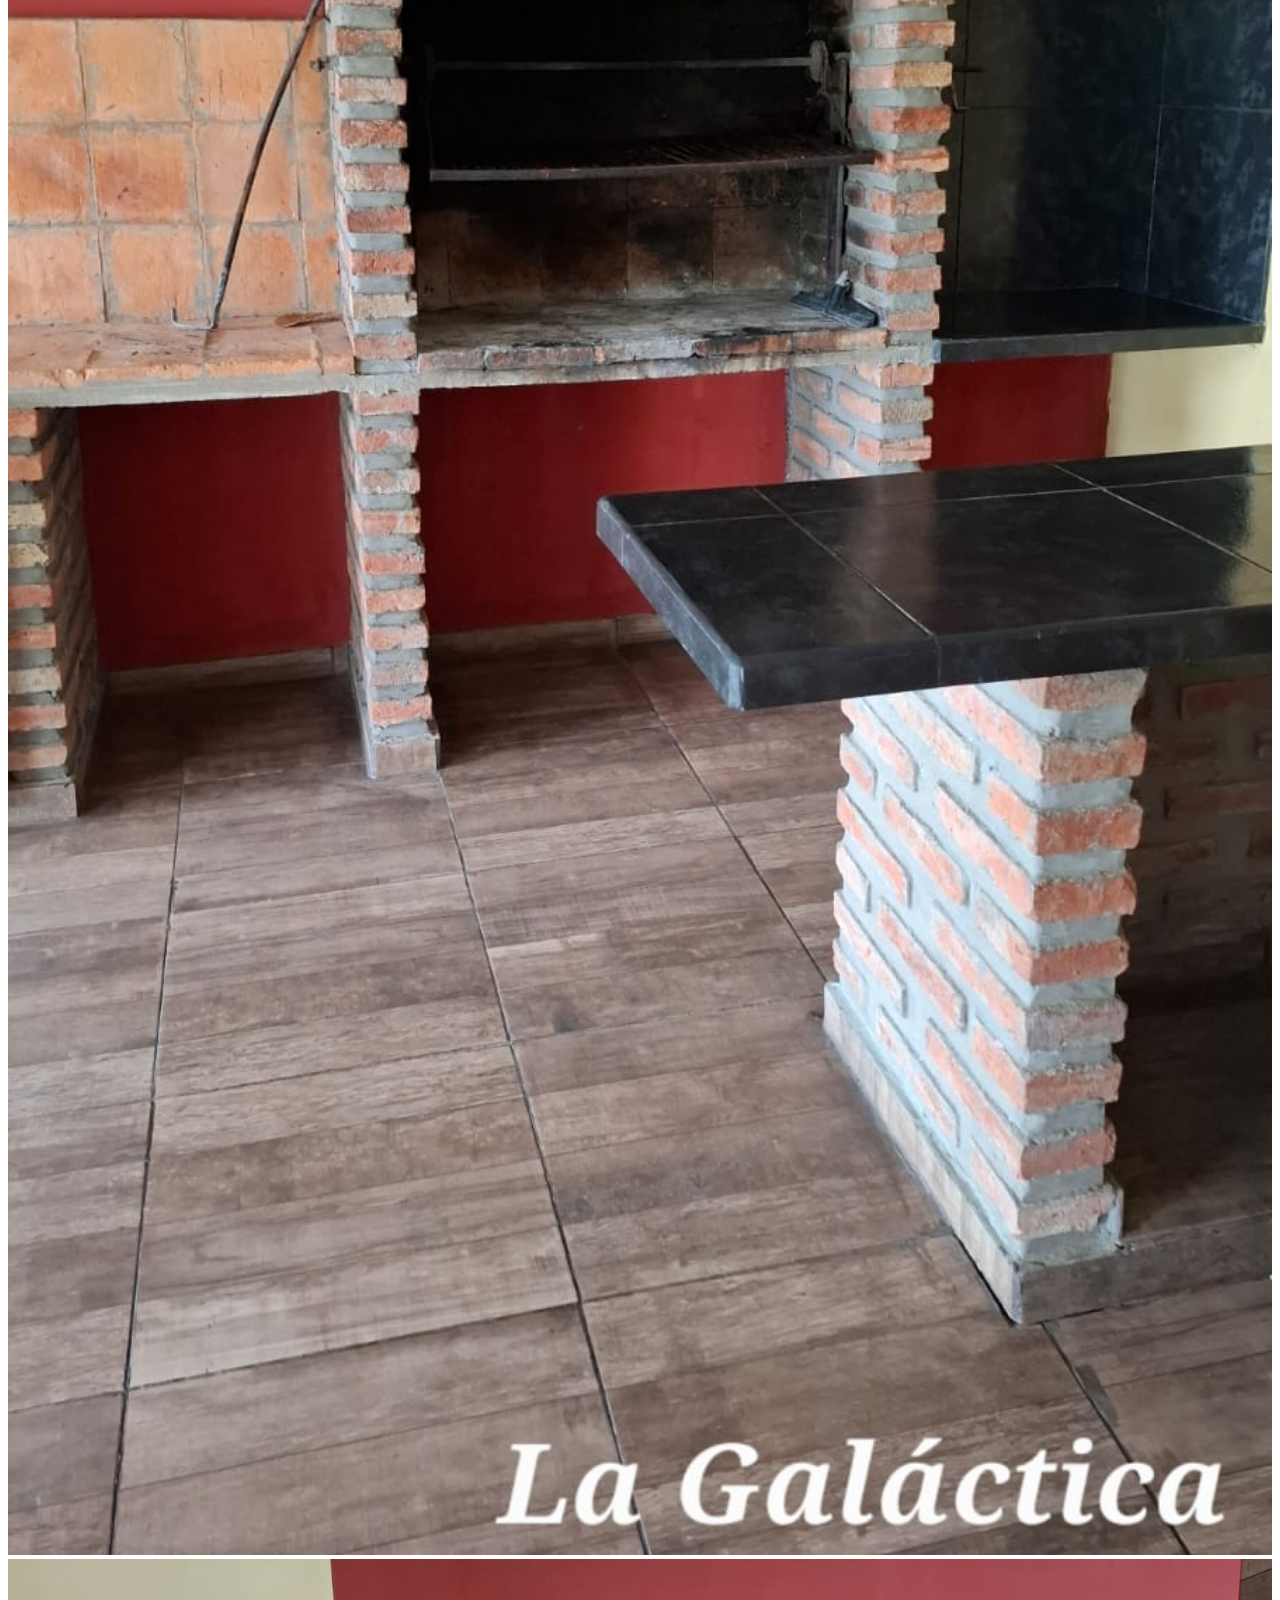
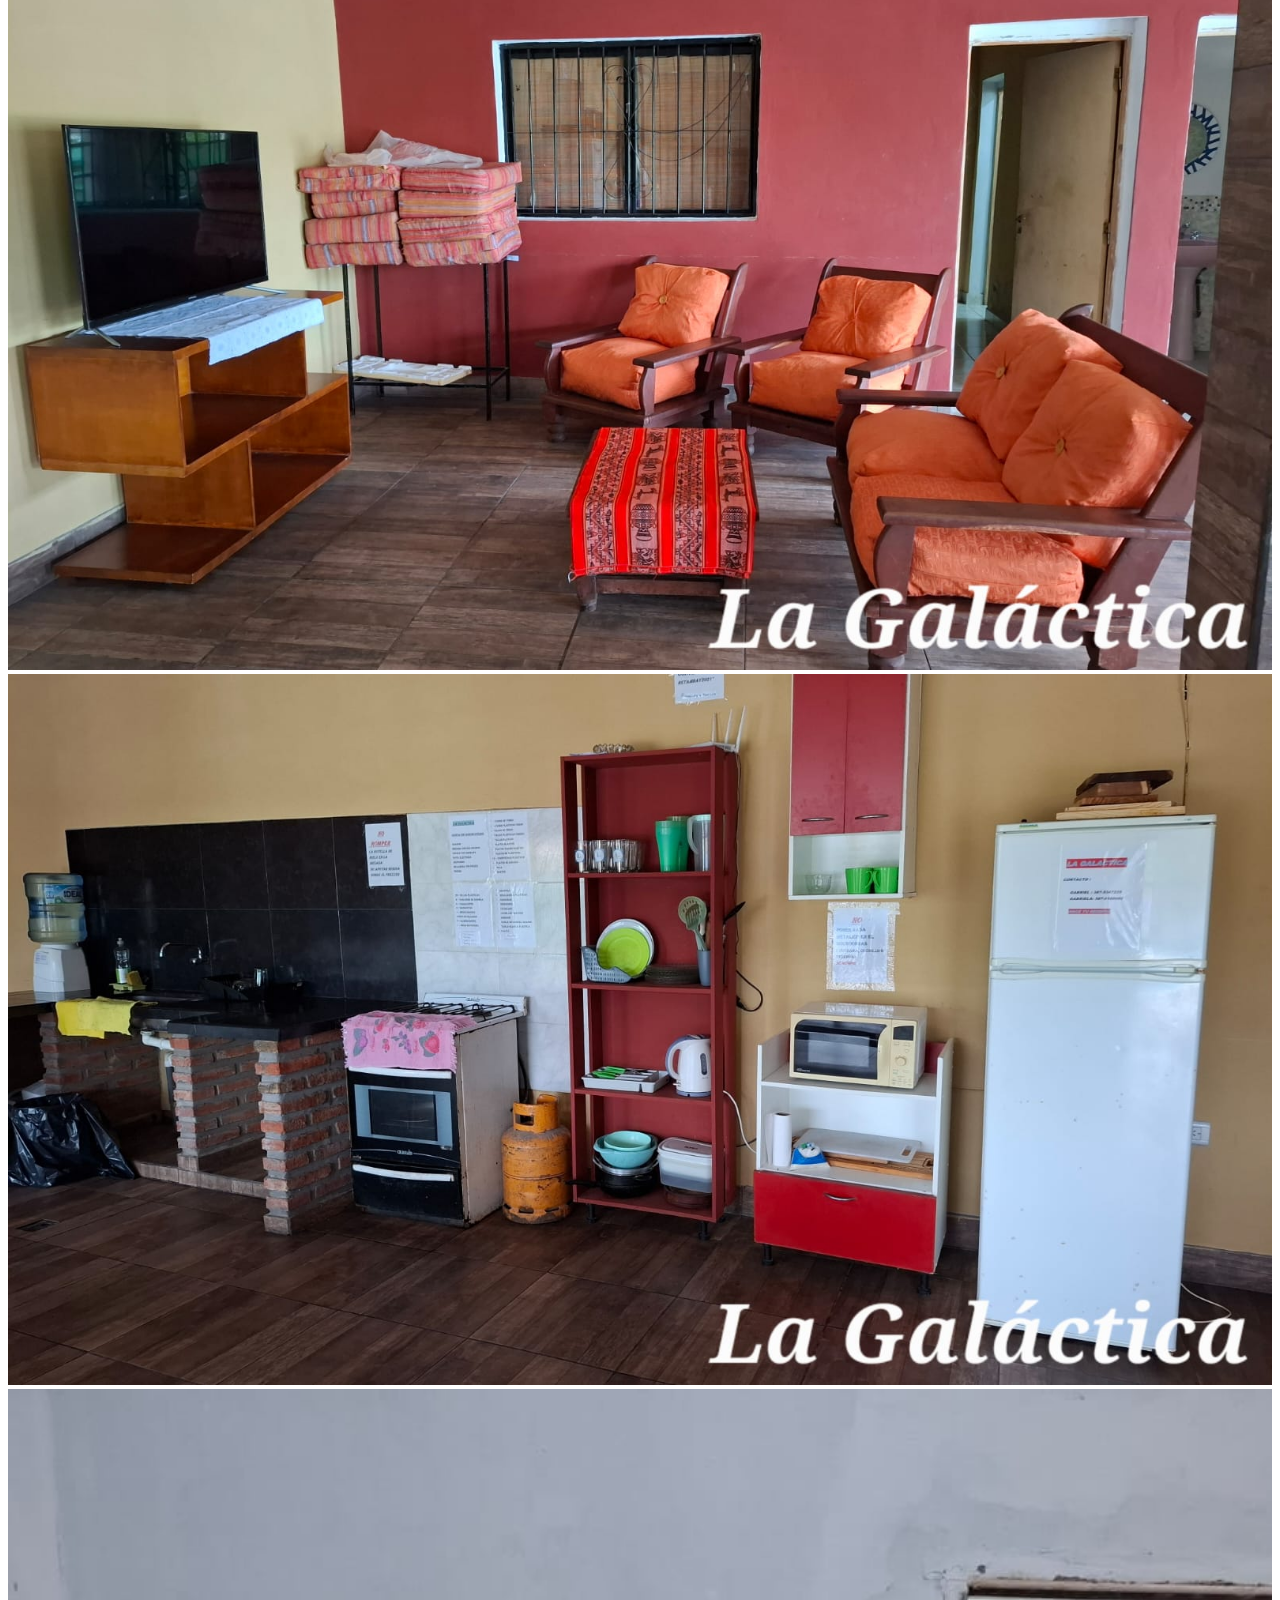
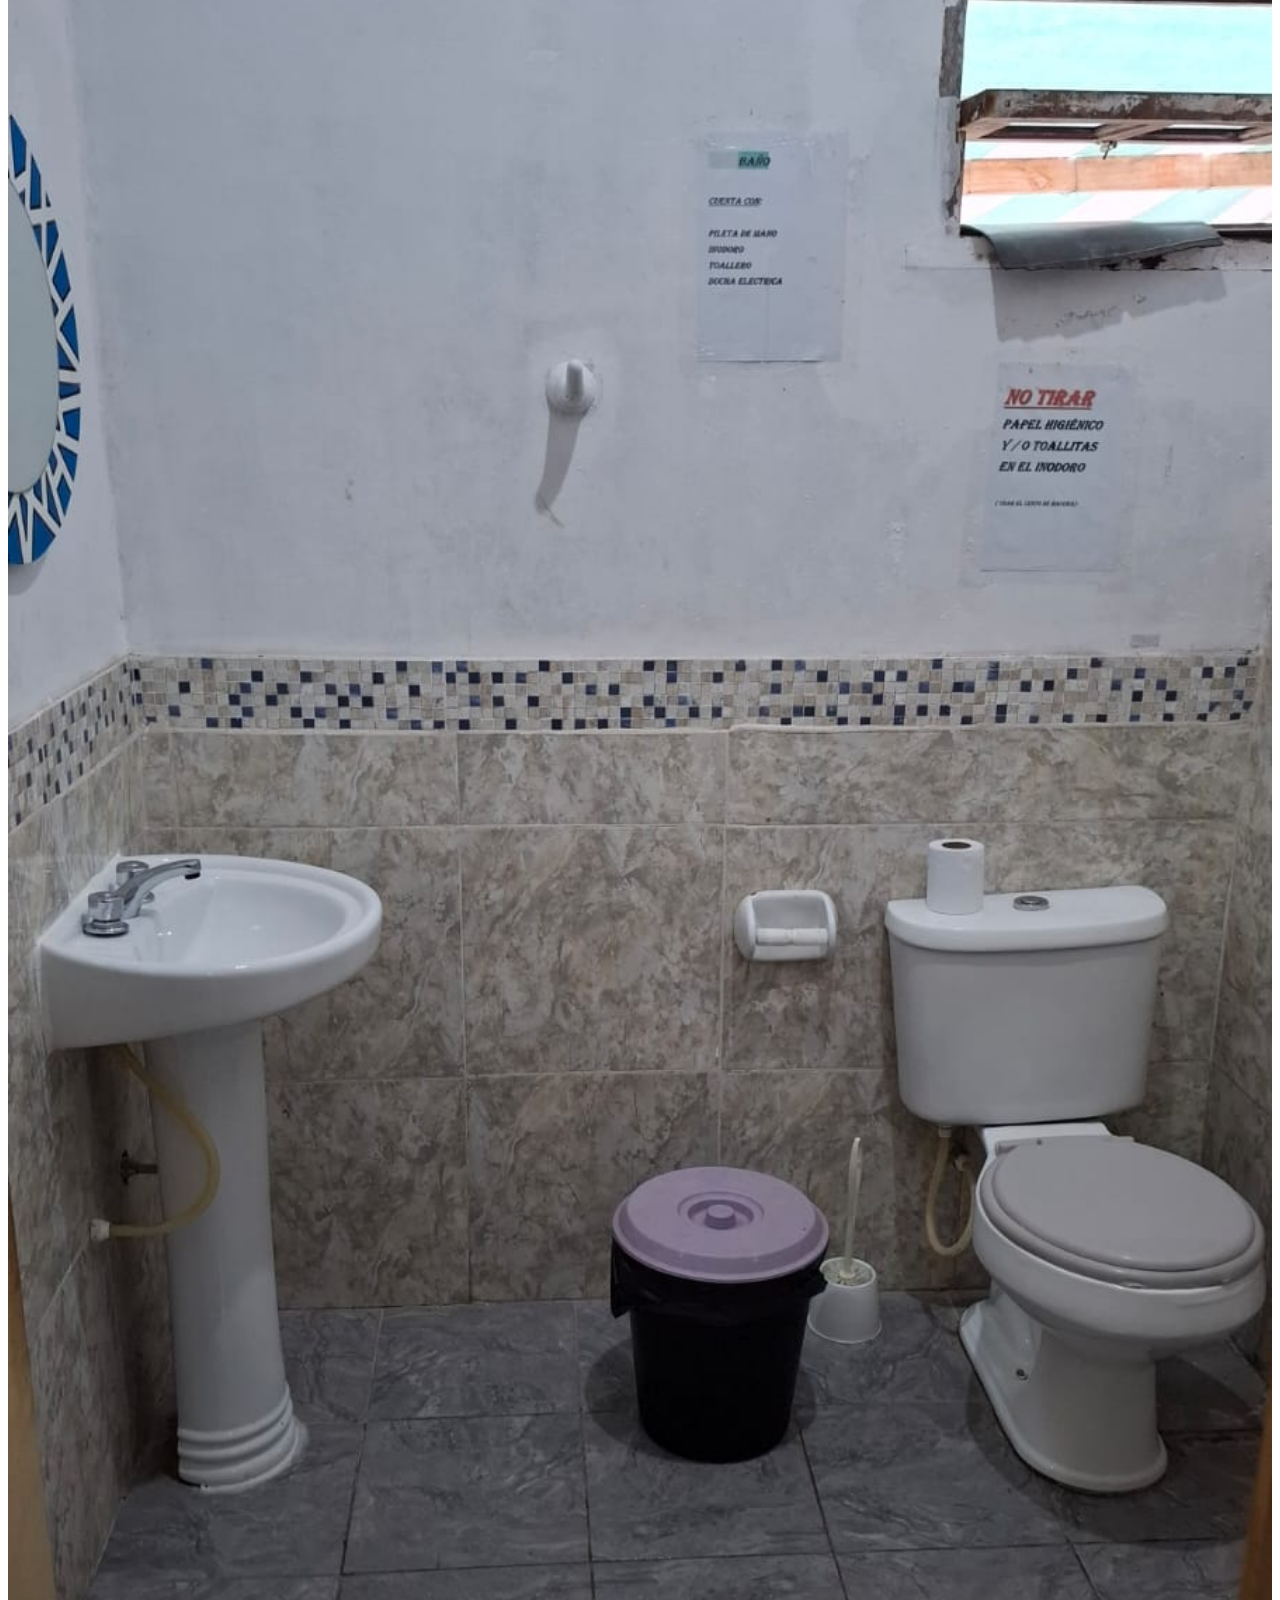
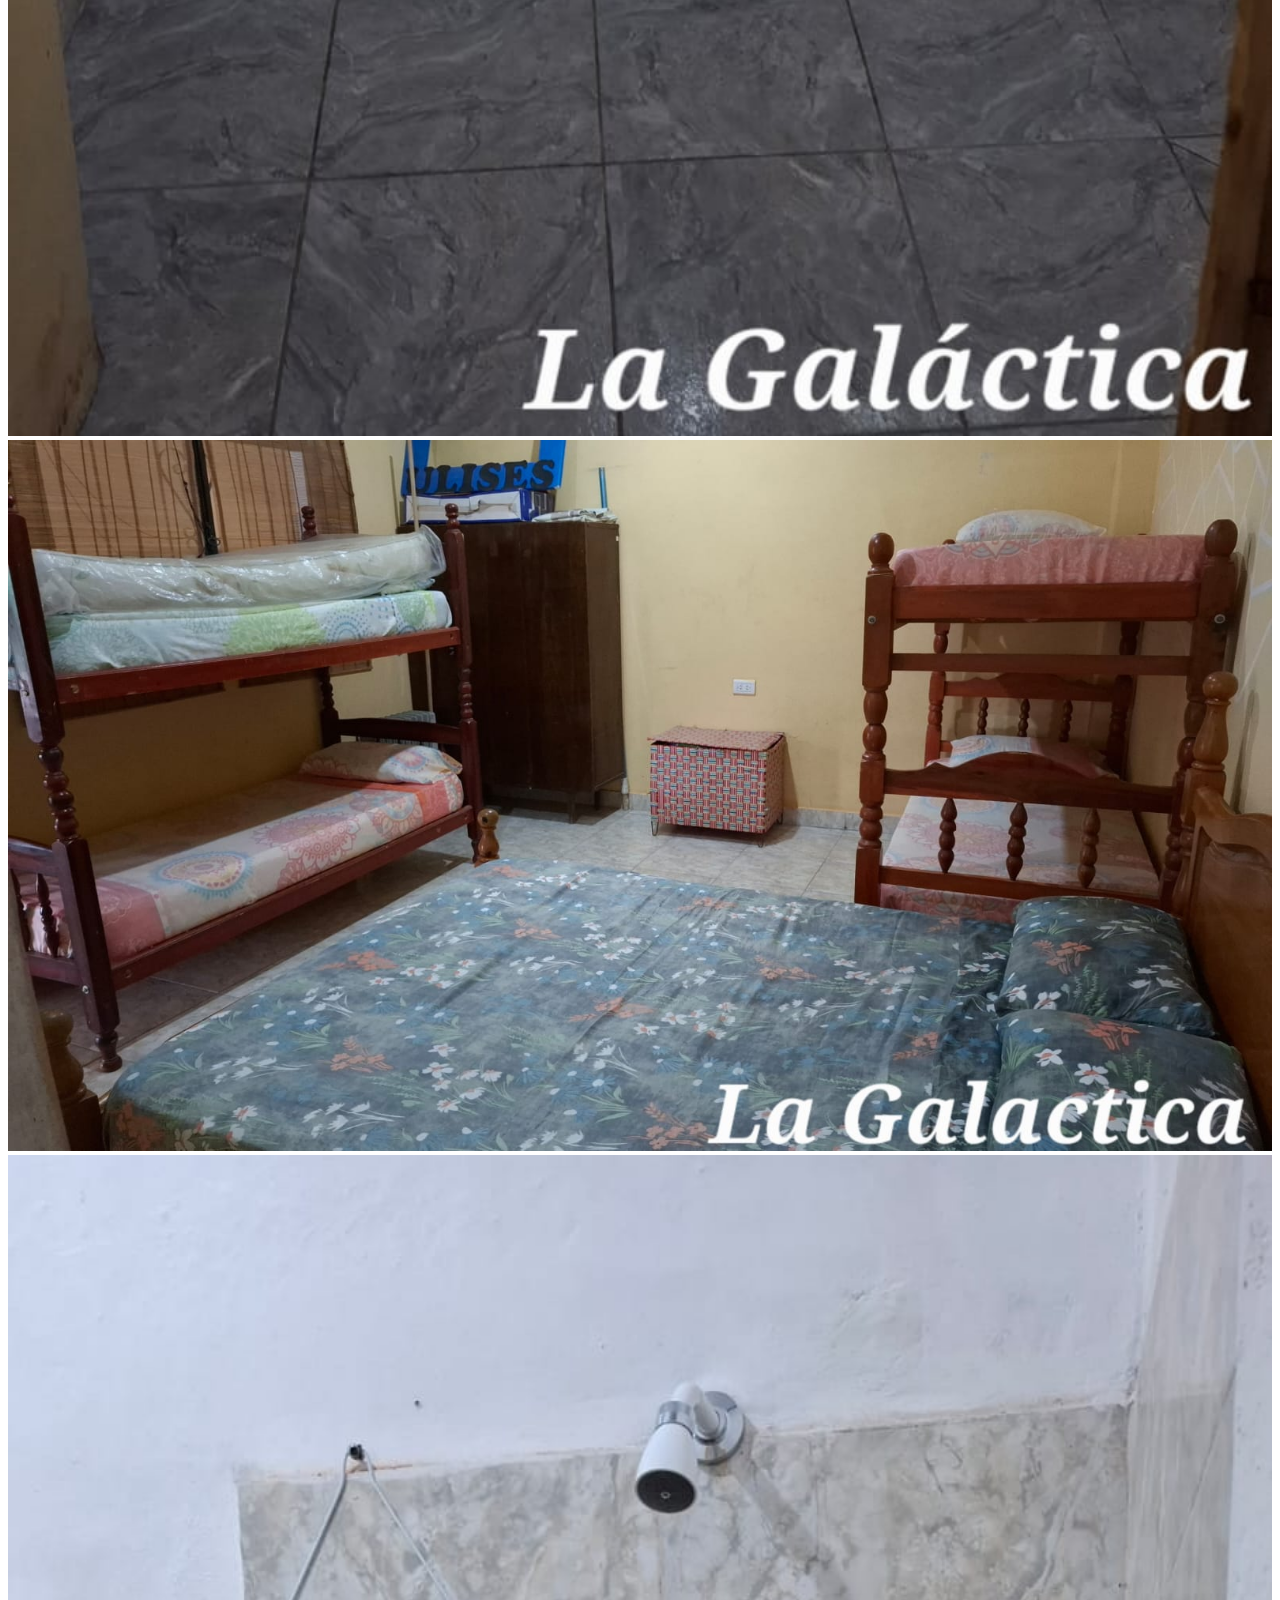
==== commit b0e284b4: "v1.3" ====
--- a/assets/galery.html
+++ b/assets/galery.html
@@ -47,85 +47,74 @@
         <img src="../images_galery/Imagen de WhatsApp 2025-04-14 a las 21.28.12_245d3bca.jpg" alt="Galería 3" class="gallery-image rounded-lg shadow-md hover:scale-105 transition-transform duration-300">
       </div>
       <div class="relative group cursor-pointer">
-        <img src="images_galery/foto3.jpg" alt="Galería 3" class="gallery-image rounded-lg shadow-md hover:scale-105 transition-transform duration-300">
+        <img src="../images_galery/Imagen de WhatsApp 2025-04-14 a las 21.28.13_fb9009e6.jpg" alt="Galería 3" class="gallery-image rounded-lg shadow-md hover:scale-105 transition-transform duration-300">
       </div>
       <div class="relative group cursor-pointer">
-        <img src="images_galery/foto3.jpg" alt="Galería 3" class="gallery-image rounded-lg shadow-md hover:scale-105 transition-transform duration-300">
+        <img src="../images_galery/Imagen de WhatsApp 2025-04-14 a las 21.28.14_e515cd04.jpg" alt="Galería 3" class="gallery-image rounded-lg shadow-md hover:scale-105 transition-transform duration-300">
       </div>
       <div class="relative group cursor-pointer">
-        <img src="images_galery/foto3.jpg" alt="Galería 3" class="gallery-image rounded-lg shadow-md hover:scale-105 transition-transform duration-300">
+        <img src="../images_galery/Imagen de WhatsApp 2025-04-14 a las 21.28.15_11108f2b.jpg" alt="Galería 3" class="gallery-image rounded-lg shadow-md hover:scale-105 transition-transform duration-300">
       </div>
       <div class="relative group cursor-pointer">
-        <img src="images_galery/foto3.jpg" alt="Galería 3" class="gallery-image rounded-lg shadow-md hover:scale-105 transition-transform duration-300">
+        <img src="../images_galery/Imagen de WhatsApp 2025-04-14 a las 21.28.16_53a2b36b.jpg" alt="Galería 3" class="gallery-image rounded-lg shadow-md hover:scale-105 transition-transform duration-300">
       </div>
       <div class="relative group cursor-pointer">
-        <img src="images_galery/foto3.jpg" alt="Galería 3" class="gallery-image rounded-lg shadow-md hover:scale-105 transition-transform duration-300">
+        <img src="../images_galery/Imagen de WhatsApp 2025-04-14 a las 21.28.16_cf403c5e.jpg" alt="Galería 3" class="gallery-image rounded-lg shadow-md hover:scale-105 transition-transform duration-300">
       </div>
       <div class="relative group cursor-pointer">
-        <img src="images_galery/foto3.jpg" alt="Galería 3" class="gallery-image rounded-lg shadow-md hover:scale-105 transition-transform duration-300">
+        <img src="../images_galery/Imagen de WhatsApp 2025-04-14 a las 21.28.18_27009707.jpg" alt="Galería 3" class="gallery-image rounded-lg shadow-md hover:scale-105 transition-transform duration-300">
       </div>
       <div class="relative group cursor-pointer">
-        <img src="images_galery/foto3.jpg" alt="Galería 3" class="gallery-image rounded-lg shadow-md hover:scale-105 transition-transform duration-300">
+        <img src="../images_galery/Imagen de WhatsApp 2025-04-14 a las 21.31.06_be777132.jpg" alt="Galería 3" class="gallery-image rounded-lg shadow-md hover:scale-105 transition-transform duration-300">
       </div>
       <div class="relative group cursor-pointer">
-        <img src="images_galery/foto3.jpg" alt="Galería 3" class="gallery-image rounded-lg shadow-md hover:scale-105 transition-transform duration-300">
+        <img src="../images_galery/Imagen de WhatsApp 2025-04-14 a las 21.31.09_f4a52d6a.jpg" alt="Galería 3" class="gallery-image rounded-lg shadow-md hover:scale-105 transition-transform duration-300">
       </div>
       <div class="relative group cursor-pointer">
-        <img src="images_galery/foto3.jpg" alt="Galería 3" class="gallery-image rounded-lg shadow-md hover:scale-105 transition-transform duration-300">
+        <img src="../images_galery/Imagen de WhatsApp 2025-04-14 a las 21.31.10_8d3bd65f.jpg" alt="Galería 3" class="gallery-image rounded-lg shadow-md hover:scale-105 transition-transform duration-300">
       </div>
       <div class="relative group cursor-pointer">
-        <img src="images_galery/foto3.jpg" alt="Galería 3" class="gallery-image rounded-lg shadow-md hover:scale-105 transition-transform duration-300">
+        <img src="../images_galery/Imagen de WhatsApp 2025-04-14 a las 21.31.10_f929534e.jpg" alt="Galería 3" class="gallery-image rounded-lg shadow-md hover:scale-105 transition-transform duration-300">
       </div>
       <div class="relative group cursor-pointer">
-        <img src="images_galery/foto3.jpg" alt="Galería 3" class="gallery-image rounded-lg shadow-md hover:scale-105 transition-transform duration-300">
+        <img src="../images_galery/Imagen de WhatsApp 2025-04-14 a las 21.31.12_4b42441f.jpg" alt="Galería 3" class="gallery-image rounded-lg shadow-md hover:scale-105 transition-transform duration-300">
       </div>
       <div class="relative group cursor-pointer">
-        <img src="images_galery/foto3.jpg" alt="Galería 3" class="gallery-image rounded-lg shadow-md hover:scale-105 transition-transform duration-300">
+        <img src="../images_galery/Imagen de WhatsApp 2025-04-14 a las 21.31.21_94508923.jpg" alt="Galería 3" class="gallery-image rounded-lg shadow-md hover:scale-105 transition-transform duration-300">
       </div>
       <div class="relative group cursor-pointer">
-        <img src="images_galery/foto3.jpg" alt="Galería 3" class="gallery-image rounded-lg shadow-md hover:scale-105 transition-transform duration-300">
+        <img src="../images_galery/Imagen de WhatsApp 2025-04-14 a las 21.31.22_fd9ccbd8.jpg" alt="Galería 3" class="gallery-image rounded-lg shadow-md hover:scale-105 transition-transform duration-300">
       </div>
       <div class="relative group cursor-pointer">
-        <img src="images_galery/foto3.jpg" alt="Galería 3" class="gallery-image rounded-lg shadow-md hover:scale-105 transition-transform duration-300">
+        <img src="../images_galery/Imagen de WhatsApp 2025-04-14 a las 21.31.24_cf05e92e.jpg" alt="Galería 3" class="gallery-image rounded-lg shadow-md hover:scale-105 transition-transform duration-300">
       </div>
       <div class="relative group cursor-pointer">
-        <img src="images_galery/foto3.jpg" alt="Galería 3" class="gallery-image rounded-lg shadow-md hover:scale-105 transition-transform duration-300">
+        <img src="../images_galery/Imagen de WhatsApp 2025-04-14 a las 21.31.26_4583d84c.jpg" alt="Galería 3" class="gallery-image rounded-lg shadow-md hover:scale-105 transition-transform duration-300">
       </div>
       <div class="relative group cursor-pointer">
-        <img src="images_galery/foto3.jpg" alt="Galería 3" class="gallery-image rounded-lg shadow-md hover:scale-105 transition-transform duration-300">
+        <img src="../images_galery/Imagen de WhatsApp 2025-04-14 a las 21.31.26_72dccd73.jpg" alt="Galería 3" class="gallery-image rounded-lg shadow-md hover:scale-105 transition-transform duration-300">
       </div>
       <div class="relative group cursor-pointer">
-        <img src="images_galery/foto3.jpg" alt="Galería 3" class="gallery-image rounded-lg shadow-md hover:scale-105 transition-transform duration-300">
+        <img src="../images_galery/Imagen de WhatsApp 2025-04-14 a las 21.31.27_89513f07.jpg" alt="Galería 3" class="gallery-image rounded-lg shadow-md hover:scale-105 transition-transform duration-300">
       </div>
       <div class="relative group cursor-pointer">
-        <img src="images_galery/foto3.jpg" alt="Galería 3" class="gallery-image rounded-lg shadow-md hover:scale-105 transition-transform duration-300">
+        <img src="../images_galery/Imagen de WhatsApp 2025-04-14 a las 21.31.27_aa1850fc.jpg" alt="Galería 3" class="gallery-image rounded-lg shadow-md hover:scale-105 transition-transform duration-300">
       </div>
       <div class="relative group cursor-pointer">
-        <img src="images_galery/foto3.jpg" alt="Galería 3" class="gallery-image rounded-lg shadow-md hover:scale-105 transition-transform duration-300">
+        <img src="../images_galery/Imagen de WhatsApp 2025-04-14 a las 21.31.28_099636e5.jpg" alt="Galería 3" class="gallery-image rounded-lg shadow-md hover:scale-105 transition-transform duration-300">
       </div>
       <div class="relative group cursor-pointer">
-        <img src="images_galery/foto3.jpg" alt="Galería 3" class="gallery-image rounded-lg shadow-md hover:scale-105 transition-transform duration-300">
+        <img src="../images_galery/Imagen de WhatsApp 2025-04-14 a las 21.31.30_53425030.jpg" alt="Galería 3" class="gallery-image rounded-lg shadow-md hover:scale-105 transition-transform duration-300">
       </div>
       <div class="relative group cursor-pointer">
-        <img src="images_galery/foto3.jpg" alt="Galería 3" class="gallery-image rounded-lg shadow-md hover:scale-105 transition-transform duration-300">
+        <img src="../images_galery/Imagen de WhatsApp 2025-04-14 a las 21.31.31_c8d2a934.jpg" alt="Galería 3" class="gallery-image rounded-lg shadow-md hover:scale-105 transition-transform duration-300">
       </div>
       <div class="relative group cursor-pointer">
-        <img src="images_galery/foto3.jpg" alt="Galería 3" class="gallery-image rounded-lg shadow-md hover:scale-105 transition-transform duration-300">
+        <img src="../images_galery/Imagen de WhatsApp 2025-04-14 a las 21.31.32_84e32c8c.jpg" alt="Galería 3" class="gallery-image rounded-lg shadow-md hover:scale-105 transition-transform duration-300">
       </div>
       <div class="relative group cursor-pointer">
-        <img src="images_galery/foto3.jpg" alt="Galería 3" class="gallery-image rounded-lg shadow-md hover:scale-105 transition-transform duration-300">
+        <img src="../images_galery/pexels-pixabay-33545.jpg" alt="Galería 3" class="gallery-image rounded-lg shadow-md hover:scale-105 transition-transform duration-300">
       </div>
-      <div class="relative group cursor-pointer">
-        <img src="images_galery/foto3.jpg" alt="Galería 3" class="gallery-image rounded-lg shadow-md hover:scale-105 transition-transform duration-300">
-      </div>
-      <div class="relative group cursor-pointer">
-        <img src="images_galery/foto3.jpg" alt="Galería 3" class="gallery-image rounded-lg shadow-md hover:scale-105 transition-transform duration-300">
-      </div>
-      <div class="relative group cursor-pointer">
-        <img src="images_galery/foto3.jpg" alt="Galería 3" class="gallery-image rounded-lg shadow-md hover:scale-105 transition-transform duration-300">
-      </div>
-
-      <!-- Agrega más imágenes si querés -->
     </section>
 
     <!-- Modal -->
